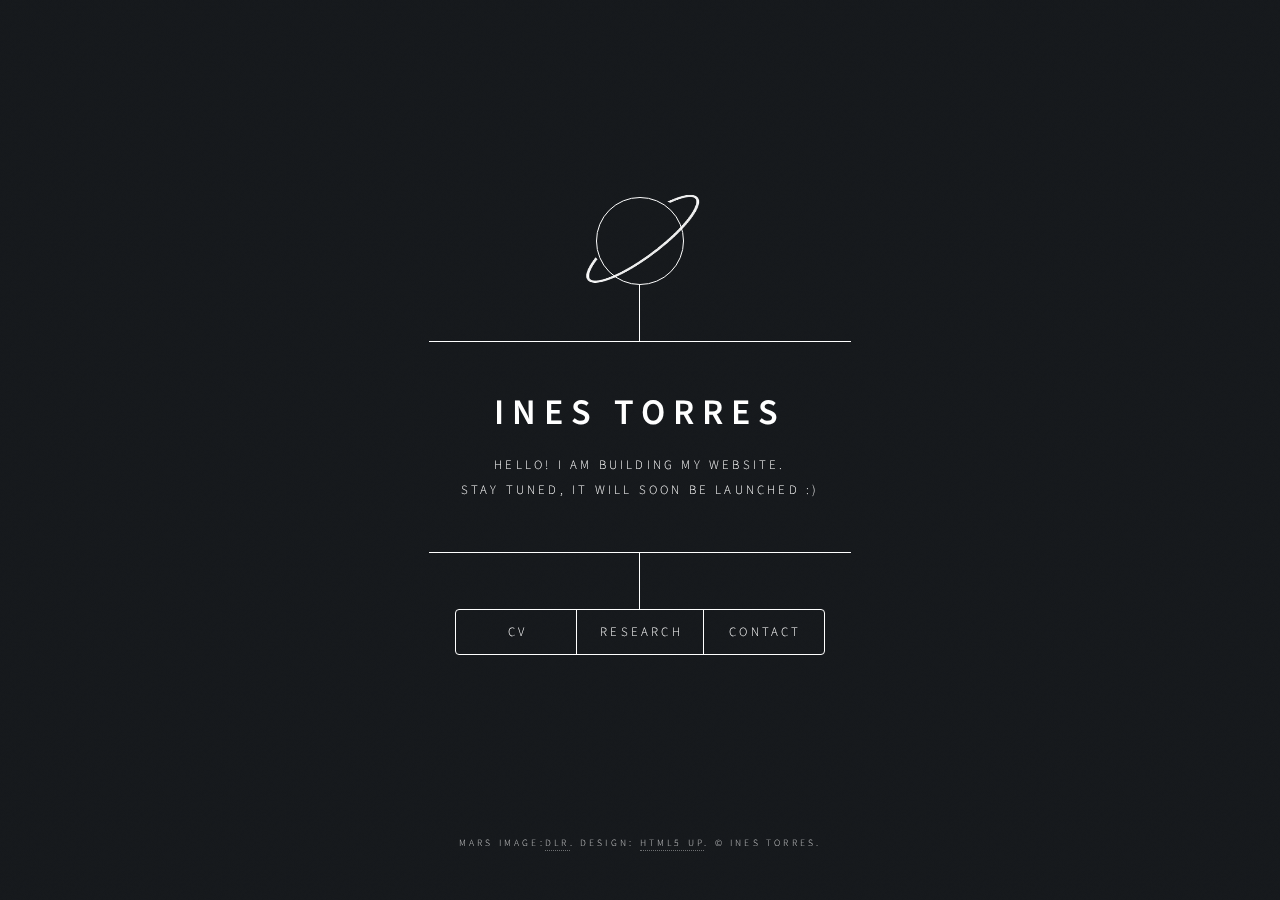
==== index.html @ 9d93a0d8 "hide elements" ====
<!DOCTYPE HTML>
<!--
	Ines' Website :)
	From the Dimension template by HTML5 UP (html5up.net)
-->
<html>
	<head>
		<title>Ines Torres</title>
		<meta charset="utf-8" />
		<meta name="viewport" content="width=device-width, initial-scale=1, user-scalable=no" />
		<link rel="stylesheet" href="assets/css/main.css" />
		<link rel="shortcut icon" href="images/favicon.ico" type="image/x-icon">
		<noscript><link rel="stylesheet" href="assets/css/noscript.css" /></noscript>
	</head>

	<body class="is-preload">

		<!-- Wrapper -->
			<div id="wrapper">

				<!-- Header -->
					<header id="header">
						<div class="logo">
							<img src="images/icons/ring.png" width="140%" height="110%" style="margin-left: -15px; margin-top: -7px;">
						</div>
						<div class="content">
							<div class="inner">
								<h1>Ines Torres</h1>
								<p> Hello! I am building my website.<br />
								Stay tuned, it will soon be launched :)</p>
							</div>
						</div>
						<nav>
							<ul>
								<li><a href="#cv">CV</a></li>
								<li><a href="research.html">Research</a></li>
								<li><a href="#contact">Contact</a></li>
								<!--
								<li><a href="#elements">Elements</a></li>
								-->
							</ul>
						</nav>
					</header>

				<!-- Main -->
					<div id="main">

						<!-- CV -->
							<article id="cv">

								<!-- CV header -->
								<section>
									<header>
										<h3 class="major">Curriculum Vitae</h3>
									</header>
									<body>
										<style> 
											.two-columns {display: flex; height: "100%"; flex-direction: row; justify-content: space-evenly;} 
											.column1 {width: "50%"; height:fit-content; float:"left";text-align: right;}
											.column2 {width: "50%";}
											@media (max-width: 470px) {.two-columns {display: block;} .column1, .column2 {width: 100%;}}
										
										</style>
										<div class="two-columns">
											<div class="column1">
												<ul class="icons" style="margin-bottom: 15px;">
													<li><a href="https://github.com/ines-torres" class="icon brands fa-github" style="margin-top:10px">
														<span class="label">Github</span></a></li>
													<li><a href="https://linkedin.com/in/in%C3%A8s-torres-a94b4b193" class="icon brands fa-linkedin" style="margin-top:10px">
														<span class="label">LinkedIn</span></a></li>
												</ul>
												<h6><i class="fa fa-envelope-open fa-lg"></i> ines.torres@esa.int <br><br>
													<i class="fa fa-map-pin fa-lg"></i>	Leiden, Netherlands <br><br>
												<div class="logo">
													I speak:
													<span class="icon" title="french"><img src="images/icons/france.png" alt="" height="18" style="margin-bottom: -6px;"></span>
													<span class="icon" title="spanish"><img src="images/icons/spain.png" alt="" height="18" style="margin-bottom: -6px;"></span>
													<span class="icon" title="english"><img src="images/icons/uk.png" alt="" height="18" style="margin-bottom: -6px;"></span>
													<span class="icon" title="italian"><img src="images/icons/italy.png" alt="" height="18" style="margin-bottom: -6px;"></span>
													<span class="icon" title="german"><img src="images/icons/germany.png" alt="" height="18" style="margin-bottom: -6px;"></span>
												</div><br>
												<div class="logo">
													I am learning:
													<span class="icon" title="japanese"><img src="images/icons/japan.png" alt="" height="18" style="margin-bottom: -6px;"></span>
													<span class="icon" title="russian"><img src="images/icons/russia.png" alt="" height="18" style="margin-bottom: -6px;"></span>
												</div>
											</div></h6>
											<div class="column2">
												<img src="images/cv.png"  height="170" style="display: center;" title="this is a picture in the replica of the ISS Colombus module, in ESTEC!">
												
											</div>
										</div>
									</body>
								</section><hr style="margin-top: 50px;">
								
								<!-- Work -->
								<section>
									<header>
										<h2> Work </h2><br>
									</header>
									
									<!--YGT-->
									<h4>
										<span class="icon" title="netherlands"><img src="images/icons/netherlands.png" alt="" height="18" style="margin-bottom: -6px;"></span>
										2 years: Sep 2021 - Sep 2023
									</h4>
										<title>Two Column Paragraph</title>		
									</head>
									<body>
										<style> 
											.logo-esa-NL {width: 10%; height: 100px; float: left; text-align: center; }
											#img1 {display: block; margin-top:15px}
											.content-YGT {margin-left:80px;}
											.esa-YGT {overflow: hidden;}
										</style>
										<div class="esa-YGT">
											<div class="logo-esa-NL">
												<p> <img id="img1" src="images/icons/esa-logo-white.png" alt="" height="18" style="display: block;"/>
												</p>
											</div>
											<div class="content-YGT">
												<p >Young Graduate Trainee.<br>
													<i>European Space Agency, Netherlands.</i>
													<ul style="font-size:small;"> 
														<li style="margin-top: -20px;">Preparation and simulation of <b>ExoMars science operations</b>: Europe's first Mars rover.</li>
														<li>Process <b>orbital data</b> from the Oxia Planum landing site.</li>
														<li>Assess future targets' <b>astrobiology potential</b> with micro-scale instrument teams.</li>
													</ul>
												</p>
											</div>
											</div>
									</body><br>
									
									<!--M2 Intern-->
									<h4>
										<span class="icon" title="spain"><img src="images/icons/spain.png" alt="" height="18" style="margin-bottom: -6px;"></span>
										6 months: March - Sep 2021</h4>
									<head>
										<title>Two Column Paragraph</title>		
									</head>
									<body>
										<style> 
											.logo-esa-SP {width: 10%; height: 100px; float: left; text-align: center; }
											#img2 {display: block; margin-top: 15px; }
											.content-intern {margin-left:80px;}
											.esa-intern {overflow: hidden;}
										</style>
										<div class="esa-intern">
											<div class="logo-esa-SP">
												<p> <img id="img2" src="images/icons/esa-logo-white.png" alt="" height="18" style="display: block;"/>
												</p>
											</div>
											<div class="content-intern">
												<p >Intern - Master Thesis. <br>
													<i>European Space Agency, Spain.</i>
													<ul style="font-size:small;"> 
														<li style="margin-top: -20px;"> <b>Moon mapping</b> (Apollo Basin) based on mineralogy, geology and geomorphology criteria.  </li>
														<li> Creation of an <a href="https://github.com/ines-torres/M3-data-processing"><b>open source repository</b> (python)</a> to process data from the Moon Mineralogy Mapper (M3) instrument.</li>
													</ul>
												</p>
											</div>
											</div>
									</body><br>

									<!--M1 Intern-->
									<h4>
										<span class="icon" title="france"><img src="images/icons/france.png" alt="" height="18" style="margin-bottom: -6px;"></span>
										3 months: June - Aug 2020
									</h4>
									<head>
										<title>Two Column Paragraph</title>		
									</head>
									<body>
										<style> 
											.logo-IPAG {width: 10%; height: 100px; float: left; text-align: center; }
											#img3 {display: block; margin-top: 10px; margin-left: -7px; }
											#img4 {display: block; margin-top: -10px; margin-left: -12px; }
											.content-IPAG {margin-left:80px;}
											.IPAG-intern {overflow: hidden;}
										</style>
										<div class="IPAG-intern">
											<div class="logo-IPAG">
												<p> <img id="img3" src="images/icons/ipag-white.png" alt="" height="50" style="display: block;"/>
													<img id="img4" src="images/icons/logo-cnrs.png" alt="" height="60" style="display: block;"/>
												</p>
											</div>
											<div class="content-IPAG">
												<p >Intern. <br>
													<i>Institut de Planétologie et d’Astrophysique de Grenoble, France.</i>
													<ul style="font-size:small;"> 
														<li style="margin-top: -20px;"> Study of <b>Gaia Mission stellar spectra</b>, 
															comparison with external data. </li>
														<li>First validations and <b>statistical analysis</b> of the third Gaia
															Data Release DR3 photometry and radial velocity. </li>
													</ul>
												</p>
											</div>
											</div>
									</body>

									
									
									
									
									

								</section>
							</article>

						<!-- Research -->
							
							<!--<article id="research">
								<h2 class="major">Research</h2>
								<span class="image main"><img src="images/pic02.jpg" alt="" /></span>
								<p>About Mars -> button 'MORE' that links to a new page</p>
								<p>About the Moon -> button 'MORE' that links to a new page</p>
							</article>-->

						<!-- About -->
							<article id="about">
								<h2 class="major">About</h2>
								<span class="image main"><img src="images/pic03.jpg" alt="" /></span>
								<p>Lorem ipsum dolor sit amet, consectetur et adipiscing elit. Praesent eleifend dignissim arcu, at eleifend sapien imperdiet ac. Aliquam erat volutpat. Praesent urna nisi, fringila lorem et vehicula lacinia quam. Integer sollicitudin mauris nec lorem luctus ultrices. Aliquam libero et malesuada fames ac ante ipsum primis in faucibus. Cras viverra ligula sit amet ex mollis mattis lorem ipsum dolor sit amet.</p>
							</article>

						<!-- Contact -->
							<article id="contact">
								<h2 class="major">Contact</h2>
								<form method="post" action="#">
									<div class="fields">
										<div class="field half">
											<label for="name">Name</label>
											<input type="text" name="name" id="name" />
										</div>
										<div class="field half">
											<label for="email">Email</label>
											<input type="text" name="email" id="email" />
										</div>
										<div class="field">
											<label for="message">Message</label>
											<textarea name="message" id="message" rows="4"></textarea>
										</div>
									</div>
									<ul class="actions">
										<li><input type="submit" value="Send Message" class="primary" /></li>
										<li><input type="reset" value="Reset" /></li>
									</ul>
								</form>
								<ul class="icons">
									<li><a href="#" class="icon brands fa-twitter"><span class="label">Twitter</span></a></li>
									<li><a href="#" class="icon brands fa-facebook-f"><span class="label">Facebook</span></a></li>
									<li><a href="#" class="icon brands fa-instagram"><span class="label">Instagram</span></a></li>
									<li><a href="#" class="icon brands fa-github"><span class="label">GitHub</span></a></li>
								</ul>
							</article>

						<!-- Elements -->
							<article id="elements">
								<h2 class="major">Elements</h2>

								<section>
									<h3 class="major">Text</h3>
									<p>This is <b>bold</b> and this is <strong>strong</strong>. This is <i>italic</i> and this is <em>emphasized</em>.
									This is <sup>superscript</sup> text and this is <sub>subscript</sub> text.
									This is <u>underlined</u> and this is code: <code>for (;;) { ... }</code>. Finally, <a href="#">this is a link</a>.</p>
									<hr />
									<h2>Heading Level 2</h2>
									<h3>Heading Level 3</h3>
									<h4>Heading Level 4</h4>
									<h5>Heading Level 5</h5>
									<h6>Heading Level 6</h6>
									<hr />
									<div class="content">
										<dl>
											<dt>Paragraphs</dt>
											<dd>
												<p>Lorem ipsum dolor sit amet, consectetur adipiscing elit. Nulla quis semper quam. Integer volutpat, justo ac dignissim iaculis, sapien lectus dapibus odio, non dictum arcu ipsum non enim. Vivamus pellentesque facilisis tellus ac tempus. Ut semper nisl ac nisi fringilla hendrerit. 
												</p>
											</dd>
											<dt>Felis amet dolore viverra</dt>
											<dd>
												<p>Lorem ipsum dolor vestibulum ante ipsum primis in faucibus vestibulum. Blandit adipiscing eu felis iaculis volutpat ac adipiscing accumsan eu faucibus. Integer ac pellentesque praesent fringilla quis tincidunt felis sagittis eget tempus euismod. Ante ipsum primis vestibulum.</p>
											</dd>
										</dl>
									</div>
									<hr />
									<h4>Blockquote</h4>
									<blockquote>Fringilla nisl. Donec accumsan interdum nisi, quis tincidunt felis sagittis eget tempus euismod. Vestibulum ante ipsum primis in faucibus vestibulum. Blandit adipiscing eu felis iaculis volutpat ac adipiscing accumsan faucibus. Vestibulum ante ipsum primis in faucibus lorem ipsum dolor sit amet nullam adipiscing eu felis.</blockquote>
									<h4>Preformatted</h4>
									<pre><code>i = 0;

while (!deck.isInOrder()) {
    print 'Iteration ' + i;
    deck.shuffle();
    i++;
}

print 'It took ' + i + ' iterations to sort the deck.';</code></pre>
								</section>

								<section>
									<h3 class="major">Lists</h3>

									<h4>Unordered</h4>
									<ul>
										<li>Dolor pulvinar etiam.</li>
										<li>Sagittis adipiscing.</li>
										<li>Felis enim feugiat.</li>
									</ul>

									<h4>Alternate</h4>
									<ul class="alt">
										<li>Dolor pulvinar etiam.</li>
										<li>Sagittis adipiscing.</li>
										<li>Felis enim feugiat.</li>
									</ul>

									<h4>Ordered</h4>
									<ol>
										<li>Dolor pulvinar etiam.</li>
										<li>Etiam vel felis viverra.</li>
										<li>Felis enim feugiat.</li>
										<li>Dolor pulvinar etiam.</li>
										<li>Etiam vel felis lorem.</li>
										<li>Felis enim et feugiat.</li>
									</ol>
									<h4>Icons</h4>
									<ul class="icons">
										<li><a href="#" class="icon brands fa-twitter"><span class="label">Twitter</span></a></li>
										<li><a href="#" class="icon brands fa-facebook-f"><span class="label">Facebook</span></a></li>
										<li><a href="#" class="icon brands fa-instagram"><span class="label">Instagram</span></a></li>
										<li><a href="#" class="icon brands fa-github"><span class="label">Github</span></a></li>
									</ul>

									<h4>Actions</h4>
									<ul class="actions">
										<li><a href="#" class="button primary">Default</a></li>
										<li><a href="#" class="button">Default</a></li>
									</ul>
									<ul class="actions stacked">
										<li><a href="#" class="button primary">Default</a></li>
										<li><a href="#" class="button">Default</a></li>
									</ul>
								</section>

								<section>
									<h3 class="major">Table</h3>
									<h4>Default</h4>
									<div class="table-wrapper">
										<table>
											<thead>
												<tr>
													<th>Name</th>
													<th>Description</th>
													<th>Price</th>
												</tr>
											</thead>
											<tbody>
												<tr>
													<td>Item One</td>
													<td>Ante turpis integer aliquet porttitor.</td>
													<td>29.99</td>
												</tr>
												<tr>
													<td>Item Two</td>
													<td>Vis ac commodo adipiscing arcu aliquet.</td>
													<td>19.99</td>
												</tr>
												<tr>
													<td>Item Three</td>
													<td> Morbi faucibus arcu accumsan lorem.</td>
													<td>29.99</td>
												</tr>
												<tr>
													<td>Item Four</td>
													<td>Vitae integer tempus condimentum.</td>
													<td>19.99</td>
												</tr>
												<tr>
													<td>Item Five</td>
													<td>Ante turpis integer aliquet porttitor.</td>
													<td>29.99</td>
												</tr>
											</tbody>
											<tfoot>
												<tr>
													<td colspan="2"></td>
													<td>100.00</td>
												</tr>
											</tfoot>
										</table>
									</div>

									<h4>Alternate</h4>
									<div class="table-wrapper">
										<table class="alt">
											<thead>
												<tr>
													<th>Name</th>
													<th>Description</th>
													<th>Price</th>
												</tr>
											</thead>
											<tbody>
												<tr>
													<td>Item One</td>
													<td>Ante turpis integer aliquet porttitor.</td>
													<td>29.99</td>
												</tr>
												<tr>
													<td>Item Two</td>
													<td>Vis ac commodo adipiscing arcu aliquet.</td>
													<td>19.99</td>
												</tr>
												<tr>
													<td>Item Three</td>
													<td> Morbi faucibus arcu accumsan lorem.</td>
													<td>29.99</td>
												</tr>
												<tr>
													<td>Item Four</td>
													<td>Vitae integer tempus condimentum.</td>
													<td>19.99</td>
												</tr>
												<tr>
													<td>Item Five</td>
													<td>Ante turpis integer aliquet porttitor.</td>
													<td>29.99</td>
												</tr>
											</tbody>
											<tfoot>
												<tr>
													<td colspan="2"></td>
													<td>100.00</td>
												</tr>
											</tfoot>
										</table>
									</div>
								</section>

								<section>
									<h3 class="major">Buttons</h3>
									<ul class="actions">
										<li><a href="#" class="button primary">Primary</a></li>
										<li><a href="#" class="button">Default</a></li>
									</ul>
									<ul class="actions">
										<li><a href="#" class="button">Default</a></li>
										<li><a href="#" class="button small">Small</a></li>
									</ul>
									<ul class="actions">
										<li><a href="#" class="button primary icon solid fa-download">Icon</a></li>
										<li><a href="#" class="button icon solid fa-download">Icon</a></li>
									</ul>
									<ul class="actions">
										<li><span class="button primary disabled">Disabled</span></li>
										<li><span class="button disabled">Disabled</span></li>
									</ul>
								</section>

								<section>
									<h3 class="major">Form</h3>
									<form method="post" action="#">
										<div class="fields">
											<div class="field half">
												<label for="demo-name">Name</label>
												<input type="text" name="demo-name" id="demo-name" value="" placeholder="Jane Doe" />
											</div>
											<div class="field half">
												<label for="demo-email">Email</label>
												<input type="email" name="demo-email" id="demo-email" value="" placeholder="jane@untitled.tld" />
											</div>
											<div class="field">
												<label for="demo-category">Category</label>
												<select name="demo-category" id="demo-category">
													<option value="">-</option>
													<option value="1">Manufacturing</option>
													<option value="1">Shipping</option>
													<option value="1">Administration</option>
													<option value="1">Human Resources</option>
												</select>
											</div>
											<div class="field half">
												<input type="radio" id="demo-priority-low" name="demo-priority" checked>
												<label for="demo-priority-low">Low</label>
											</div>
											<div class="field half">
												<input type="radio" id="demo-priority-high" name="demo-priority">
												<label for="demo-priority-high">High</label>
											</div>
											<div class="field half">
												<input type="checkbox" id="demo-copy" name="demo-copy">
												<label for="demo-copy">Email me a copy</label>
											</div>
											<div class="field half">
												<input type="checkbox" id="demo-human" name="demo-human" checked>
												<label for="demo-human">Not a robot</label>
											</div>
											<div class="field">
												<label for="demo-message">Message</label>
												<textarea name="demo-message" id="demo-message" placeholder="Enter your message" rows="6"></textarea>
											</div>
										</div>
										<ul class="actions">
											<li><input type="submit" value="Send Message" class="primary" /></li>
											<li><input type="reset" value="Reset" /></li>
										</ul>
									</form>
								</section>

							</article>

					</div>

				<!-- Footer -->
					<footer id="footer">
						<p class="copyright"> 
							Mars Image:<a href="https://www.dlr.de/content/en/images/2019/3/mars-global-overview.html">DLR</a>.
							Design: <a href="https://html5up.net">HTML5 UP</a>.
							&copy; Ines Torres. 
						</p>
					</footer>

			</div>

		<!-- BG -->
			<div id="bg"></div>

		<!-- Scripts -->
			<script src="assets/js/jquery.min.js"></script>
			<script src="assets/js/browser.min.js"></script>
			<script src="assets/js/breakpoints.min.js"></script>
			<script src="assets/js/util.js"></script>
			<script src="assets/js/main.js"></script>

	</body>
</html>
---- assets/css/main.css ----
@import url(fontawesome-all.min.css);
@import url("https://fonts.googleapis.com/css?family=Source+Sans+Pro:300italic,600italic,300,600");

/*
	Dimension by HTML5 UP
	html5up.net | @ajlkn
	Free for personal and commercial use under the CCA 3.0 license (html5up.net/license)
*/

html, body, div, span, applet, object,
iframe, h1, h2, h3, h4, h5, h6, p, blockquote,
pre, a, abbr, acronym, address, big, cite,
code, del, dfn, em, img, ins, kbd, q, s, samp,
small, strike, strong, sub, sup, tt, var, b,
u, i, center, dl, dt, dd, ol, ul, li, fieldset,
form, label, legend, table, caption, tbody,
tfoot, thead, tr, th, td, article, aside,
canvas, details, embed, figure, figcaption,
footer, header, hgroup, menu, nav, output, ruby,
section, summary, time, mark, audio, video {
	margin: 0;
	padding: 0;
	border: 0;
	font-size: 100%;
	font: inherit;
	vertical-align: baseline;}

article, aside, details, figcaption, figure,
footer, header, hgroup, menu, nav, section {
	display: block;}

body {
	line-height: 1;
}

ol, ul {
	list-style: none;
}

blockquote, q {
	quotes: none;
}

	blockquote:before, blockquote:after, q:before, q:after {
		content: '';
		content: none;
	}

table {
	border-collapse: collapse;
	border-spacing: 0;
}

body {
	-webkit-text-size-adjust: none;
}

mark {
	background-color: transparent;
	color: inherit;
}

input::-moz-focus-inner {
	border: 0;
	padding: 0;
}

input, select, textarea {
	-moz-appearance: none;
	-webkit-appearance: none;
	-ms-appearance: none;
	appearance: none;
}

/* Basic */

	@-ms-viewport {
		width: device-width;
	}

	@media screen and (max-width: 480px) {

		html, body {
			min-width: 320px;
		}

	}

	html {
		box-sizing: border-box;
	}

	*, *:before, *:after {
		box-sizing: inherit;
	}

	body {
		background: #1b1f22;
	}

		body.is-preload *, body.is-preload *:before, body.is-preload *:after {
			-moz-animation: none !important;
			-webkit-animation: none !important;
			-ms-animation: none !important;
			animation: none !important;
			-moz-transition: none !important;
			-webkit-transition: none !important;
			-ms-transition: none !important;
			transition: none !important;
		}

/* Type */

	html {
		font-size: 16pt;
	}

		@media screen and (max-width: 1680px) {

			html {
				font-size: 12pt;
			}

		}

		@media screen and (max-width: 736px) {

			html {
				font-size: 11pt;
			}

		}

		@media screen and (max-width: 360px) {

			html {
				font-size: 10pt;
			}

		}

	body, input, select, textarea {
		color: #ffffff;
		font-family: "Source Sans Pro", sans-serif;
		font-weight: 300;
		font-size: 1rem;
		line-height: 1.65;
	}

	a {
		-moz-transition: color 0.2s ease-in-out, background-color 0.2s ease-in-out, border-bottom-color 0.2s ease-in-out;
		-webkit-transition: color 0.2s ease-in-out, background-color 0.2s ease-in-out, border-bottom-color 0.2s ease-in-out;
		-ms-transition: color 0.2s ease-in-out, background-color 0.2s ease-in-out, border-bottom-color 0.2s ease-in-out;
		transition: color 0.2s ease-in-out, background-color 0.2s ease-in-out, border-bottom-color 0.2s ease-in-out;
		border-bottom: dotted 1px rgba(255, 255, 255, 0.5);
		text-decoration: none;
		color: inherit;
	}

		a:hover {
			border-bottom-color: transparent;
		}

	strong, b {
		color: #ffffff;
		font-weight: 600;
	}

	em, i {
		font-style: italic;
	}

	p {
		margin: 0 0 2rem 0;
	}

	h1, h2, h3, h4, h5, h6 {
		color: #ffffff;
		font-weight: 600;
		line-height: 1.5;
		margin: 0 0 1rem 0;
		text-transform: uppercase;
		letter-spacing: 0.2rem;
	}

		h1 a, h2 a, h3 a, h4 a, h5 a, h6 a {
			color: inherit;
			text-decoration: none;
		}

		h1.major, h2.major, h3.major, h4.major, h5.major, h6.major {
			border-bottom: solid 1px #ffffff;
			width: -moz-max-content;
			width: -webkit-max-content;
			width: -ms-max-content;
			width: max-content;
			padding-bottom: 0.5rem;
			margin: 0 0 2rem 0;
		}

	h1 {
		font-size: 2.25rem;
		line-height: 1.3;
		letter-spacing: 0.5rem;
	}

	h2 {
		font-size: 1.5rem;
		line-height: 1.4;
		letter-spacing: 0.5rem;
	}

	h3 {
		font-size: 1rem;
	}

	h4 {
		font-size: 0.8rem;
	}

	h5 {
		font-size: 0.7rem;
	}

	h6 {
		font-size: 0.6rem;
	}

	@media screen and (max-width: 736px) {

		h1 {
			font-size: 1.75rem;
			line-height: 1.4;
		}

		h2 {
			font-size: 1.25em;
			line-height: 1.5;
		}

	}

	sub {
		font-size: 0.8rem;
		position: relative;
		top: 0.5rem;
	}

	sup {
		font-size: 0.8rem;
		position: relative;
		top: -0.5rem;
	}

	blockquote {
		border-left: solid 4px #ffffff;
		font-style: italic;
		margin: 0 0 2rem 0;
		padding: 0.5rem 0 0.5rem 2rem;
	}

	code {
		background: rgba(255, 255, 255, 0.075);
		border-radius: 4px;
		font-family: "Courier New", monospace;
		font-size: 0.9rem;
		margin: 0 0.25rem;
		padding: 0.25rem 0.65rem;
	}

	pre {
		-webkit-overflow-scrolling: touch;
		font-family: "Courier New", monospace;
		font-size: 0.9rem;
		margin: 0 0 2rem 0;
	}

		pre code {
			display: block;
			line-height: 1.75;
			padding: 1rem 1.5rem;
			overflow-x: auto;
		}

	hr {
		border: 0;
		border-bottom: solid 1px #ffffff;
		margin: 2.75rem 0;
	}

	.align-left {
		text-align: left;
	}

	.align-center {
		text-align: center;
	}

	.align-right {
		text-align: right;
	}

/* Form */

	form {
		margin: 0 0 2rem 0;
	}

		form > :last-child {
			margin-bottom: 0;
		}

		form > .fields {
			display: -moz-flex;
			display: -webkit-flex;
			display: -ms-flex;
			display: flex;
			-moz-flex-wrap: wrap;
			-webkit-flex-wrap: wrap;
			-ms-flex-wrap: wrap;
			flex-wrap: wrap;
			width: calc(100% + 3rem);
			margin: -1.5rem 0 2rem -1.5rem;
		}

			form > .fields > .field {
				-moz-flex-grow: 0;
				-webkit-flex-grow: 0;
				-ms-flex-grow: 0;
				flex-grow: 0;
				-moz-flex-shrink: 0;
				-webkit-flex-shrink: 0;
				-ms-flex-shrink: 0;
				flex-shrink: 0;
				padding: 1.5rem 0 0 1.5rem;
				width: calc(100% - 1.5rem);
			}

				form > .fields > .field.half {
					width: calc(50% - 0.75rem);
				}

				form > .fields > .field.third {
					width: calc(100%/3 - 0.5rem);
				}

				form > .fields > .field.quarter {
					width: calc(25% - 0.375rem);
				}

		@media screen and (max-width: 480px) {

			form > .fields {
				width: calc(100% + 3rem);
				margin: -1.5rem 0 2rem -1.5rem;
			}

				form > .fields > .field {
					padding: 1.5rem 0 0 1.5rem;
					width: calc(100% - 1.5rem);
				}

					form > .fields > .field.half {
						width: calc(100% - 1.5rem);
					}

					form > .fields > .field.third {
						width: calc(100% - 1.5rem);
					}

					form > .fields > .field.quarter {
						width: calc(100% - 1.5rem);
					}

		}

	label {
		color: #ffffff;
		display: block;
		font-size: 0.8rem;
		font-weight: 300;
		letter-spacing: 0.2rem;
		line-height: 1.5;
		margin: 0 0 1rem 0;
		text-transform: uppercase;
	}

	input[type="text"],
	input[type="password"],
	input[type="email"],
	input[type="tel"],
	select,
	textarea {
		-moz-appearance: none;
		-webkit-appearance: none;
		-ms-appearance: none;
		appearance: none;
		-moz-transition: border-color 0.2s ease-in-out, box-shadow 0.2s ease-in-out, background-color 0.2s ease-in-out;
		-webkit-transition: border-color 0.2s ease-in-out, box-shadow 0.2s ease-in-out, background-color 0.2s ease-in-out;
		-ms-transition: border-color 0.2s ease-in-out, box-shadow 0.2s ease-in-out, background-color 0.2s ease-in-out;
		transition: border-color 0.2s ease-in-out, box-shadow 0.2s ease-in-out, background-color 0.2s ease-in-out;
		background-color: transparent;
		border-radius: 4px;
		border: solid 1px #ffffff;
		color: inherit;
		display: block;
		outline: 0;
		padding: 0 1rem;
		text-decoration: none;
		width: 100%;
	}

		input[type="text"]:invalid,
		input[type="password"]:invalid,
		input[type="email"]:invalid,
		input[type="tel"]:invalid,
		select:invalid,
		textarea:invalid {
			box-shadow: none;
		}

		input[type="text"]:focus,
		input[type="password"]:focus,
		input[type="email"]:focus,
		input[type="tel"]:focus,
		select:focus,
		textarea:focus {
			background: rgba(255, 255, 255, 0.075);
			border-color: #ffffff;
			box-shadow: 0 0 0 1px #ffffff;
		}

	select {
		background-image: url("data:image/svg+xml;charset=utf8,%3Csvg xmlns='http://www.w3.org/2000/svg' width='40' height='40' preserveAspectRatio='none' viewBox='0 0 40 40'%3E%3Cpath d='M9.4,12.3l10.4,10.4l10.4-10.4c0.2-0.2,0.5-0.4,0.9-0.4c0.3,0,0.6,0.1,0.9,0.4l3.3,3.3c0.2,0.2,0.4,0.5,0.4,0.9 c0,0.4-0.1,0.6-0.4,0.9L20.7,31.9c-0.2,0.2-0.5,0.4-0.9,0.4c-0.3,0-0.6-0.1-0.9-0.4L4.3,17.3c-0.2-0.2-0.4-0.5-0.4-0.9 c0-0.4,0.1-0.6,0.4-0.9l3.3-3.3c0.2-0.2,0.5-0.4,0.9-0.4S9.1,12.1,9.4,12.3z' fill='%23ffffff' /%3E%3C/svg%3E");
		background-size: 1.25rem;
		background-repeat: no-repeat;
		background-position: calc(100% - 1rem) center;
		height: 2.75rem;
		padding-right: 2.75rem;
		text-overflow: ellipsis;
	}

		select option {
			color: #ffffff;
			background: #1b1f22;
		}

		select:focus::-ms-value {
			background-color: transparent;
		}

		select::-ms-expand {
			display: none;
		}

	input[type="text"],
	input[type="password"],
	input[type="email"],
	select {
		height: 2.75rem;
	}

	textarea {
		padding: 0.75rem 1rem;
	}

	input[type="checkbox"],
	input[type="radio"] {
		-moz-appearance: none;
		-webkit-appearance: none;
		-ms-appearance: none;
		appearance: none;
		display: block;
		float: left;
		margin-right: -2rem;
		opacity: 0;
		width: 1rem;
		z-index: -1;
	}

		input[type="checkbox"] + label,
		input[type="radio"] + label {
			text-decoration: none;
			-moz-user-select: none;
			-webkit-user-select: none;
			-ms-user-select: none;
			user-select: none;
			color: #ffffff;
			cursor: pointer;
			display: inline-block;
			font-size: 0.8rem;
			font-weight: 300;
			margin: 0 0 0.5rem 0;
			padding-left: 2.65rem;
			padding-right: 0.75rem;
			position: relative;
		}

			input[type="checkbox"] + label:before,
			input[type="radio"] + label:before {
				-moz-osx-font-smoothing: grayscale;
				-webkit-font-smoothing: antialiased;
				display: inline-block;
				font-style: normal;
				font-variant: normal;
				text-rendering: auto;
				line-height: 1;
				text-transform: none !important;
				font-family: 'Font Awesome 5 Free';
				font-weight: 900;
			}

			input[type="checkbox"] + label:before,
			input[type="radio"] + label:before {
				-moz-transition: border-color 0.2s ease-in-out, box-shadow 0.2s ease-in-out, background-color 0.2s ease-in-out;
				-webkit-transition: border-color 0.2s ease-in-out, box-shadow 0.2s ease-in-out, background-color 0.2s ease-in-out;
				-ms-transition: border-color 0.2s ease-in-out, box-shadow 0.2s ease-in-out, background-color 0.2s ease-in-out;
				transition: border-color 0.2s ease-in-out, box-shadow 0.2s ease-in-out, background-color 0.2s ease-in-out;
				border-radius: 4px;
				border: solid 1px #ffffff;
				content: '';
				display: inline-block;
				height: 1.65rem;
				left: 0;
				line-height: 1.65rem;
				position: absolute;
				text-align: center;
				top: -0.15rem;
				width: 1.65rem;
			}

		input[type="checkbox"]:checked + label:before,
		input[type="radio"]:checked + label:before {
			background: #ffffff !important;
			border-color: #ffffff !important;
			color: #1b1f22;
			content: '\f00c';
		}

		input[type="checkbox"]:focus + label:before,
		input[type="radio"]:focus + label:before {
			background: rgba(255, 255, 255, 0.075);
			border-color: #ffffff;
			box-shadow: 0 0 0 1px #ffffff;
		}

	input[type="checkbox"] + label:before {
		border-radius: 4px;
	}

	input[type="radio"] + label:before {
		border-radius: 100%;
	}

	::-webkit-input-placeholder {
		color: rgba(255, 255, 255, 0.5) !important;
		opacity: 1.0;
	}

	:-moz-placeholder {
		color: rgba(255, 255, 255, 0.5) !important;
		opacity: 1.0;
	}

	::-moz-placeholder {
		color: rgba(255, 255, 255, 0.5) !important;
		opacity: 1.0;
	}

	:-ms-input-placeholder {
		color: rgba(255, 255, 255, 0.5) !important;
		opacity: 1.0;
	}

	.formerize-placeholder {
		color: rgba(255, 255, 255, 0.5) !important;
		opacity: 1.0;
	}

/* Box */

	.box {
		border-radius: 4px;
		border: solid 1px #ffffff;
		margin-bottom: 2rem;
		padding: 1.5em;
	}

		.box > :last-child,
		.box > :last-child > :last-child,
		.box > :last-child > :last-child > :last-child {
			margin-bottom: 0;
		}

		.box.alt {
			border: 0;
			border-radius: 0;
			padding: 0;
		}

/* Icon */

	.icon {
		text-decoration: none;
		border-bottom: none;
		position: relative;
	}

		.icon:before {
			-moz-osx-font-smoothing: grayscale;
			-webkit-font-smoothing: antialiased;
			display: inline-block;
			font-style: normal;
			font-variant: normal;
			text-rendering: auto;
			line-height: 1;
			text-transform: none !important;
			font-family: 'Font Awesome 5 Free';
			font-weight: 400;
		}

		.icon > .label {
			display: none;
		}

		.icon:before {
			line-height: inherit;
		}

		.icon.solid:before {
			font-weight: 900;
		}

		.icon.brands:before {
			font-family: 'Font Awesome 5 Brands';
		}

/* Image */

	.image {
		border-radius: 4px;
		border: 0;
		display: inline-block;
		position: relative;
	}

		.image:before {
			pointer-events: none;
			background-image: url("../../images/overlay.png");
			background-color: rgba(19, 21, 25, 0.5);
			border-radius: 4px;
			content: '';
			display: block;
			height: 100%;
			left: 0;
			opacity: 0.5;
			position: absolute;
			top: 0;
			width: 100%;
		}

		.image img {
			border-radius: 4px;
			display: block;
		}

		.image.left, .image.right {
			max-width: 40%;
		}

			.image.left img, .image.right img {
				width: 100%;
			}

		.image.left {
			float: left;
			padding: 0 1.5em 1em 0;
			top: 0.25em;
		}

		.image.right {
			float: right;
			padding: 0 0 1em 1.5em;
			top: 0.25em;
		}

		.image.fit {
			display: block;
			margin: 0 0 2rem 0;
			width: 100%;
		}

			.image.fit img {
				width: 100%;
			}

		.image.main {
			display: block;
			margin: 2.5rem 0;
			width: 100%;
		}

			.image.main img {
				width: 100%;
			}

		@media screen and (max-width: 736px) {

			.image.main {
				margin: 2rem 0;
			}

		}

		@media screen and (max-width: 480px) {

			.image.main {
				margin: 1.5rem 0;
			}

		}

/* List */

	ol {
		list-style: decimal;
		margin: 0 0 2rem 0;
		padding-left: 1.25em;
	}

		ol li {
			padding-left: 0.25em;
		}

	ul {
		list-style: disc;
		margin: 0 0 2rem 0;
		padding-left: 1em;
	}

		ul li {
			padding-left: 0.5em;
		}

		ul.alt {
			list-style: none;
			padding-left: 0;
		}

			ul.alt li {
				border-top: solid 1px #ffffff;
				padding: 0.5em 0;
			}

				ul.alt li:first-child {
					border-top: 0;
					padding-top: 0;
				}

	dl {
		margin: 0 0 2rem 0;
	}

		dl dt {
			display: block;
			font-weight: 600;
			margin: 0 0 1rem 0;
		}

		dl dd {
			margin-left: 2rem;
		}

/* Actions */

	ul.actions {
		display: -moz-flex;
		display: -webkit-flex;
		display: -ms-flex;
		display: flex;
		cursor: default;
		list-style: none;
		margin-left: -1rem;
		padding-left: 0;
	}

		ul.actions li {
			padding: 0 0 0 1rem;
			vertical-align: middle;
		}

		ul.actions.special {
			-moz-justify-content: center;
			-webkit-justify-content: center;
			-ms-justify-content: center;
			justify-content: center;
			width: 100%;
			margin-left: 0;
		}

			ul.actions.special li:first-child {
				padding-left: 0;
			}

		ul.actions.stacked {
			-moz-flex-direction: column;
			-webkit-flex-direction: column;
			-ms-flex-direction: column;
			flex-direction: column;
			margin-left: 0;
		}

			ul.actions.stacked li {
				padding: 1.3rem 0 0 0;
			}

				ul.actions.stacked li:first-child {
					padding-top: 0;
				}

		ul.actions.fit {
			width: calc(100% + 1rem);
		}

			ul.actions.fit li {
				-moz-flex-grow: 1;
				-webkit-flex-grow: 1;
				-ms-flex-grow: 1;
				flex-grow: 1;
				-moz-flex-shrink: 1;
				-webkit-flex-shrink: 1;
				-ms-flex-shrink: 1;
				flex-shrink: 1;
				width: 100%;
			}

				ul.actions.fit li > * {
					width: 100%;
				}

			ul.actions.fit.stacked {
				width: 100%;
			}

		@media screen and (max-width: 480px) {

			ul.actions:not(.fixed) {
				-moz-flex-direction: column;
				-webkit-flex-direction: column;
				-ms-flex-direction: column;
				flex-direction: column;
				margin-left: 0;
				width: 100% !important;
			}

				ul.actions:not(.fixed) li {
					-moz-flex-grow: 1;
					-webkit-flex-grow: 1;
					-ms-flex-grow: 1;
					flex-grow: 1;
					-moz-flex-shrink: 1;
					-webkit-flex-shrink: 1;
					-ms-flex-shrink: 1;
					flex-shrink: 1;
					padding: 1rem 0 0 0;
					text-align: center;
					width: 100%;
				}

					ul.actions:not(.fixed) li > * {
						width: 100%;
					}

					ul.actions:not(.fixed) li:first-child {
						padding-top: 0;
					}

					ul.actions:not(.fixed) li input[type="submit"],
					ul.actions:not(.fixed) li input[type="reset"],
					ul.actions:not(.fixed) li input[type="button"],
					ul.actions:not(.fixed) li button,
					ul.actions:not(.fixed) li .button {
						width: 100%;
					}

						ul.actions:not(.fixed) li input[type="submit"].icon:before,
						ul.actions:not(.fixed) li input[type="reset"].icon:before,
						ul.actions:not(.fixed) li input[type="button"].icon:before,
						ul.actions:not(.fixed) li button.icon:before,
						ul.actions:not(.fixed) li .button.icon:before {
							margin-left: -0.5em;
						}

		}

/* Icons */

	ul.icons {
		cursor: default;
		list-style: none;
		padding-left: 0;
	}

		ul.icons li {
			display: inline-block;
			padding: 0 0.75em 0 0;
		}

			ul.icons li:last-child {
				padding-right: 0;
			}

			ul.icons li a {
				border-radius: 100%;
				box-shadow: inset 0 0 0 1px #ffffff;
				display: inline-block;
				height: 2.25rem;
				line-height: 2.25rem;
				text-align: center;
				width: 2.25rem;
			}

				ul.icons li a:hover {
					background-color: rgba(255, 255, 255, 0.075);
				}

				ul.icons li a:active {
					background-color: rgba(255, 255, 255, 0.175);
				}

/* Table */

	.table-wrapper {
		-webkit-overflow-scrolling: touch;
		overflow-x: auto;
	}

	table {
		margin: 0 0 2rem 0;
		width: 100%;
	}

		table tbody tr {
			border: solid 1px #ffffff;
			border-left: 0;
			border-right: 0;
		}

			table tbody tr:nth-child(2n + 1) {
				background-color: rgba(255, 255, 255, 0.075);
			}

		table td {
			padding: 0.75em 0.75em;
		}

		table th {
			color: #ffffff;
			font-size: 0.9em;
			font-weight: 600;
			padding: 0 0.75em 0.75em 0.75em;
			text-align: left;
		}

		table thead {
			border-bottom: solid 2px #ffffff;
		}

		table tfoot {
			border-top: solid 2px #ffffff;
		}

		table.alt {
			border-collapse: separate;
		}

			table.alt tbody tr td {
				border: solid 1px #ffffff;
				border-left-width: 0;
				border-top-width: 0;
			}

				table.alt tbody tr td:first-child {
					border-left-width: 1px;
				}

			table.alt tbody tr:first-child td {
				border-top-width: 1px;
			}

			table.alt thead {
				border-bottom: 0;
			}

			table.alt tfoot {
				border-top: 0;
			}

/* Button */

	input[type="submit"],
	input[type="reset"],
	input[type="button"],
	button,
	.button {
		-moz-appearance: none;
		-webkit-appearance: none;
		-ms-appearance: none;
		appearance: none;
		-moz-transition: background-color 0.2s ease-in-out, color 0.2s ease-in-out;
		-webkit-transition: background-color 0.2s ease-in-out, color 0.2s ease-in-out;
		-ms-transition: background-color 0.2s ease-in-out, color 0.2s ease-in-out;
		transition: background-color 0.2s ease-in-out, color 0.2s ease-in-out;
		background-color: transparent;
		border-radius: 4px;
		border: 0;
		box-shadow: inset 0 0 0 1px #ffffff;
		color: #ffffff !important;
		cursor: pointer;
		display: inline-block;
		font-size: 0.8rem;
		font-weight: 300;
		height: 2.75rem;
		letter-spacing: 0.2rem;
		line-height: 2.75rem;
		outline: 0;
		padding: 0 1.25rem 0 1.35rem;
		text-align: center;
		text-decoration: none;
		text-transform: uppercase;
		white-space: nowrap;
	}

		input[type="submit"]:hover,
		input[type="reset"]:hover,
		input[type="button"]:hover,
		button:hover,
		.button:hover {
			background-color: rgba(255, 255, 255, 0.075);
		}

		input[type="submit"]:active,
		input[type="reset"]:active,
		input[type="button"]:active,
		button:active,
		.button:active {
			background-color: rgba(255, 255, 255, 0.175);
		}

		input[type="submit"].icon:before,
		input[type="reset"].icon:before,
		input[type="button"].icon:before,
		button.icon:before,
		.button.icon:before {
			margin-right: 0.5em;
		}

		input[type="submit"].fit,
		input[type="reset"].fit,
		input[type="button"].fit,
		button.fit,
		.button.fit {
			width: 100%;
		}

		input[type="submit"].small,
		input[type="reset"].small,
		input[type="button"].small,
		button.small,
		.button.small {
			font-size: 0.6rem;
			height: 2.0625rem;
			line-height: 2.0625rem;
		}

		input[type="submit"].primary,
		input[type="reset"].primary,
		input[type="button"].primary,
		button.primary,
		.button.primary {
			background-color: #ffffff;
			color: #1b1f22 !important;
			font-weight: 600;
		}

		input[type="submit"].disabled, input[type="submit"]:disabled,
		input[type="reset"].disabled,
		input[type="reset"]:disabled,
		input[type="button"].disabled,
		input[type="button"]:disabled,
		button.disabled,
		button:disabled,
		.button.disabled,
		.button:disabled {
			pointer-events: none;
			cursor: default;
			opacity: 0.25;
		}

	input[type="submit"],
	input[type="reset"],
	input[type="button"],
	button {
		line-height: calc(2.75rem - 2px);
	}

/* BG */

	#bg {
		-moz-transform: scale(1.0);
		-webkit-transform: scale(1.0);
		-ms-transform: scale(1.0);
		transform: scale(1.0);
		-webkit-backface-visibility: hidden;
		position: fixed;
		top: 0;
		left: 0;
		width: 100%;
		height: 100vh;
		z-index: 1;
	}

		#bg:before, #bg:after {
			content: '';
			display: block;
			position: absolute;
			top: 0;
			left: 0;
			width: 100%;
			height: 100%;
		}

		#bg:before {
			-moz-transition: background-color 0.2s ease-in-out;
			-webkit-transition: background-color 0.2s ease-in-out;
			-ms-transition: background-color 0.2s ease-in-out;
			transition: background-color 2s ease-in-out;
			-moz-transition-delay: 0.75s;
			-webkit-transition-delay: 0.75s;
			-ms-transition-delay: 0.75s;
			transition-delay: 0.2s;
			background-image: linear-gradient(to top, rgba(19, 21, 25, 0.5), rgba(19, 21, 25, 0.5)), url("../../images/overlay.png");
			background-size: auto,
 256px 256px;
			background-position: center,
 center;
			background-repeat: no-repeat,
 repeat;
			z-index: 2;
		}

		#bg:after {
			-moz-transform: scale(1.125);
			-webkit-transform: scale(1.125);
			-ms-transform: scale(1.125);
			transform: scale(1.125);
			-moz-transition: -moz-transform 0.325s ease-in-out, -moz-filter 0.325s ease-in-out;
			-webkit-transition: -webkit-transform 0.325s ease-in-out, -webkit-filter 0.325s ease-in-out;
			-ms-transition: -ms-transform 0.325s ease-in-out, -ms-filter 0.325s ease-in-out;
			transition: transform 0.325s ease-in-out, filter 0.325s ease-in-out;
			background-image: url("../../images/bg.jpg");
			background-position: center;
			background-size: cover;
			background-repeat: no-repeat;
			z-index: 1;
		}

		body.is-article-visible #bg:after {
			-moz-transform: scale(1.0825);
			-webkit-transform: scale(1.0825);
			-ms-transform: scale(1.0825);
			transform: scale(1.0825);
			-moz-filter: blur(0.2rem);
			-webkit-filter: blur(0.2rem);
			-ms-filter: blur(0.2rem);
			filter: blur(0.2rem);
		}

		body.is-preload #bg:before {
			background-color: #000000;
		}

/* Wrapper */

	#wrapper {
		display: -moz-flex;
		display: -webkit-flex;
		display: -ms-flex;
		display: flex;
		-moz-flex-direction: column;
		-webkit-flex-direction: column;
		-ms-flex-direction: column;
		flex-direction: column;
		-moz-align-items: center;
		-webkit-align-items: center;
		-ms-align-items: center;
		align-items: center;
		-moz-justify-content: space-between;
		-webkit-justify-content: space-between;
		-ms-justify-content: space-between;
		justify-content: space-between;
		position: relative;
		min-height: 100vh;
		width: 100%;
		padding: 4rem 2rem;
		z-index: 3;
	}

		#wrapper:before {
			content: '';
			display: block;
		}

		@media screen and (max-width: 1680px) {

			#wrapper {
				padding: 3rem 2rem;
			}

		}

		@media screen and (max-width: 736px) {

			#wrapper {
				padding: 2rem 1rem;
			}

		}

		@media screen and (max-width: 480px) {

			#wrapper {
				padding: 1rem;
			}

		}

/* Header */

	#header {
		display: -moz-flex;
		display: -webkit-flex;
		display: -ms-flex;
		display: flex;
		-moz-flex-direction: column;
		-webkit-flex-direction: column;
		-ms-flex-direction: column;
		flex-direction: column;
		-moz-align-items: center;
		-webkit-align-items: center;
		-ms-align-items: center;
		align-items: center;
		-moz-transition: -moz-transform 0.325s ease-in-out, -moz-filter 0.325s ease-in-out, opacity 0.325s ease-in-out;
		-webkit-transition: -webkit-transform 0.325s ease-in-out, -webkit-filter 0.325s ease-in-out, opacity 0.325s ease-in-out;
		-ms-transition: -ms-transform 0.325s ease-in-out, -ms-filter 0.325s ease-in-out, opacity 0.325s ease-in-out;
		transition: transform 0.325s ease-in-out, filter 0.325s ease-in-out, opacity 0.325s ease-in-out;
		max-width: 100%;
		text-align: center;
	}

		#header > * {
			-moz-transition: opacity 0.325s ease-in-out;
			-webkit-transition: opacity 0.325s ease-in-out;
			-ms-transition: opacity 0.325s ease-in-out;
			transition: opacity 0.325s ease-in-out;
			position: relative;
			margin-top: 3.5rem;
		}

			#header > *:before {
				content: '';
				display: block;
				position: absolute;
				top: calc(-3.5rem - 1px);
				left: calc(50% - 1px);
				width: 1px;
				height: calc(3.5rem + 1px);
				background: #ffffff;
			}

		#header > :first-child {
			margin-top: 0;
		}

			#header > :first-child:before {
				display: none;
			}

		#header .logo {
			width: 5.5rem;
			height: 5.5rem;
			line-height: 5.5rem;
			border: solid 1px #ffffff;
			border-radius: 100%;
		}

			#header .logo .icon:before {
				font-size: 2rem;
			}

		#header .content {
			border-style: solid;
			border-color: #ffffff;
			border-top-width: 1px;
			border-bottom-width: 1px;
			max-width: 100%;
		}

			#header .content .inner {
				-moz-transition: max-height 0.75s ease, padding 0.75s ease, opacity 0.325s ease-in-out;
				-webkit-transition: max-height 0.75s ease, padding 0.75s ease, opacity 0.325s ease-in-out;
				-ms-transition: max-height 0.75s ease, padding 0.75s ease, opacity 0.325s ease-in-out;
				transition: max-height 0.75s ease, padding 0.75s ease, opacity 0.325s ease-in-out;
				-moz-transition-delay: 0.25s;
				-webkit-transition-delay: 0.25s;
				-ms-transition-delay: 0.25s;
				transition-delay: 0.25s;
				padding: 3rem 2rem;
				max-height: 40rem;
				overflow: hidden;
			}

				#header .content .inner > :last-child {
					margin-bottom: 0;
				}

			#header .content p {
				text-transform: uppercase;
				letter-spacing: 0.2rem;
				font-size: 0.8rem;
				line-height: 2;
			}

		#header nav ul {
			display: -moz-flex;
			display: -webkit-flex;
			display: -ms-flex;
			display: flex;
			margin-bottom: 0;
			list-style: none;
			padding-left: 0;
			border: solid 1px #ffffff;
			border-radius: 4px;
		}

			#header nav ul li {
				padding-left: 0;
				border-left: solid 1px #ffffff;
			}

				#header nav ul li:first-child {
					border-left: 0;
				}

				#header nav ul li a {
					display: block;
					min-width: 7.5rem;
					height: 2.75rem;
					line-height: 2.75rem;
					padding: 0 1.25rem 0 1.45rem;
					text-transform: uppercase;
					letter-spacing: 0.2rem;
					font-size: 0.8rem;
					border-bottom: 0;
				}

					#header nav ul li a:hover {
						background-color: rgba(255, 255, 255, 0.075);
					}

					#header nav ul li a:active {
						background-color: rgba(255, 255, 255, 0.175);
					}

		#header nav.use-middle:after {
			content: '';
			display: block;
			position: absolute;
			top: 0;
			left: calc(50% - 1px);
			width: 1px;
			height: 100%;
			background: #ffffff;
		}

		#header nav.use-middle ul li.is-middle {
			border-left: 0;
		}

		body.is-article-visible #header {
			-moz-transform: scale(0.95);
			-webkit-transform: scale(0.95);
			-ms-transform: scale(0.95);
			transform: scale(0.95);
			-moz-filter: blur(0.1rem);
			-webkit-filter: blur(0.1rem);
			-ms-filter: blur(0.1rem);
			filter: blur(0.1rem);
			opacity: 0;
		}

		body.is-preload #header {
			-moz-filter: blur(0.125rem);
			-webkit-filter: blur(0.125rem);
			-ms-filter: blur(0.125rem);
			filter: blur(0.125rem);
		}

			body.is-preload #header > * {
				opacity: 0;
			}

			body.is-preload #header .content .inner {
				max-height: 0;
				padding-top: 0;
				padding-bottom: 0;
				opacity: 0;
			}

		@media screen and (max-width: 980px) {

			#header .content p br {
				display: none;
			}

		}

		@media screen and (max-width: 736px) {

			#header > * {
				margin-top: 2rem;
			}

				#header > *:before {
					top: calc(-2rem - 1px);
					height: calc(2rem + 1px);
				}

			#header .logo {
				width: 4.75rem;
				height: 4.75rem;
				line-height: 4.75rem;
			}

				#header .logo .icon:before {
					font-size: 1.75rem;
				}

			#header .content .inner {
				padding: 2.5rem 1rem;
			}

			#header .content p {
				line-height: 1.875;
			}

		}

		@media screen and (max-width: 480px) {

			#header {
				padding: 1.5rem 0;
			}

				#header .content .inner {
					padding: 2.5rem 0;
				}

				#header nav ul {
					-moz-flex-direction: column;
					-webkit-flex-direction: column;
					-ms-flex-direction: column;
					flex-direction: column;
					min-width: 10rem;
					max-width: 100%;
				}

					#header nav ul li {
						border-left: 0;
						border-top: solid 1px #ffffff;
					}

						#header nav ul li:first-child {
							border-top: 0;
						}

						#header nav ul li a {
							height: 3rem;
							line-height: 3rem;
							min-width: 0;
							width: 100%;
						}

				#header nav.use-middle:after {
					display: none;
				}

		}

/* Main */

	#main {
		-moz-flex-grow: 1;
		-webkit-flex-grow: 1;
		-ms-flex-grow: 1;
		flex-grow: 1;
		-moz-flex-shrink: 1;
		-webkit-flex-shrink: 1;
		-ms-flex-shrink: 1;
		flex-shrink: 1;
		display: -moz-flex;
		display: -webkit-flex;
		display: -ms-flex;
		display: flex;
		-moz-align-items: center;
		-webkit-align-items: center;
		-ms-align-items: center;
		align-items: center;
		-moz-justify-content: center;
		-webkit-justify-content: center;
		-ms-justify-content: center;
		justify-content: center;
		-moz-flex-direction: column;
		-webkit-flex-direction: column;
		-ms-flex-direction: column;
		flex-direction: column;
		position: relative;
		max-width: 100%;
		z-index: 3;
	}

		#main article {
			-moz-transform: translateY(0.25rem);
			-webkit-transform: translateY(0.25rem);
			-ms-transform: translateY(0.25rem);
			transform: translateY(0.25rem);
			-moz-transition: opacity 0.325s ease-in-out, -moz-transform 0.325s ease-in-out;
			-webkit-transition: opacity 0.325s ease-in-out, -webkit-transform 0.325s ease-in-out;
			-ms-transition: opacity 0.325s ease-in-out, -ms-transform 0.325s ease-in-out;
			transition: opacity 0.325s ease-in-out, transform 0.325s ease-in-out;
			padding: 4.5rem 2.5rem 1.5rem 2.5rem ;
			position: relative;
			width: 40rem;
			max-width: 100%;
			background-color: rgba(27, 31, 34, 0.85);
			border-radius: 4px;
			opacity: 0;
		}

			#main article.active {
				-moz-transform: translateY(0);
				-webkit-transform: translateY(0);
				-ms-transform: translateY(0);
				transform: translateY(0);
				opacity: 1;
			}

			#main article .close {
				display: block;
				position: absolute;
				top: 0;
				right: 0;
				width: 4rem;
				height: 4rem;
				cursor: pointer;
				text-indent: 4rem;
				overflow: hidden;
				white-space: nowrap;
			}

				#main article .close:before {
					-moz-transition: background-color 0.2s ease-in-out;
					-webkit-transition: background-color 0.2s ease-in-out;
					-ms-transition: background-color 0.2s ease-in-out;
					transition: background-color 0.2s ease-in-out;
					content: '';
					display: block;
					position: absolute;
					top: 0.75rem;
					left: 0.75rem;
					width: 2.5rem;
					height: 2.5rem;
					border-radius: 100%;
					background-position: center;
					background-image: url("data:image/svg+xml;charset=utf8,%3Csvg xmlns='http://www.w3.org/2000/svg' xmlns:xlink='http://www.w3.org/1999/xlink' width='20px' height='20px' viewBox='0 0 20 20' zoomAndPan='disable'%3E%3Cstyle%3Eline %7B stroke: %23ffffff%3B stroke-width: 1%3B %7D%3C/style%3E%3Cline x1='2' y1='2' x2='18' y2='18' /%3E%3Cline x1='18' y1='2' x2='2' y2='18' /%3E%3C/svg%3E");
					background-size: 20px 20px;
					background-repeat: no-repeat;
				}

				#main article .close:hover:before {
					background-color: rgba(255, 255, 255, 0.075);
				}

				#main article .close:active:before {
					background-color: rgba(255, 255, 255, 0.175);
				}

		@media screen and (max-width: 736px) {

			#main article {
				padding: 3.5rem 2rem 0.5rem 2rem ;
			}

				#main article .close:before {
					top: 0.875rem;
					left: 0.875rem;
					width: 2.25rem;
					height: 2.25rem;
					background-size: 14px 14px;
				}

		}

		@media screen and (max-width: 480px) {

			#main article {
				padding: 3rem 1.5rem 0.5rem 1.5rem ;
			}

		}

/* Footer */

	#footer {
		-moz-transition: -moz-transform 0.325s ease-in-out, -moz-filter 0.325s ease-in-out, opacity 0.325s ease-in-out;
		-webkit-transition: -webkit-transform 0.325s ease-in-out, -webkit-filter 0.325s ease-in-out, opacity 0.325s ease-in-out;
		-ms-transition: -ms-transform 0.325s ease-in-out, -ms-filter 0.325s ease-in-out, opacity 0.325s ease-in-out;
		transition: transform 0.325s ease-in-out, filter 0.325s ease-in-out, opacity 0.325s ease-in-out;
		width: 100%;
		max-width: 100%;
		margin-top: 2rem;
		text-align: center;
	}

		#footer .copyright {
			letter-spacing: 0.2rem;
			font-size: 0.6rem;
			opacity: 0.75;
			margin-bottom: 0;
			text-transform: uppercase;
		}

		body.is-article-visible #footer {
			-moz-transform: scale(0.95);
			-webkit-transform: scale(0.95);
			-ms-transform: scale(0.95);
			transform: scale(0.95);
			-moz-filter: blur(0.1rem);
			-webkit-filter: blur(0.1rem);
			-ms-filter: blur(0.1rem);
			filter: blur(0.1rem);
			opacity: 0;
		}

		body.is-preload #footer {
			opacity: 0;
		}
---- assets/css/noscript.css ----
/*
	Dimension by HTML5 UP
	html5up.net | @ajlkn
	Free for personal and commercial use under the CCA 3.0 license (html5up.net/license)
*/

/* BG */

	body.is-preload #bg:before {
		background-color: transparent;
	}

/* Header */

	body.is-preload #header {
		-moz-filter: none;
		-webkit-filter: none;
		-ms-filter: none;
		filter: none;
	}

		body.is-preload #header > * {
			opacity: 1;
		}

		body.is-preload #header .content .inner {
			max-height: none;
			padding: 3rem 2rem;
			opacity: 1;
		}

/* Main */

	#main article {
		opacity: 1;
		margin: 4rem 0 0 0;
	}
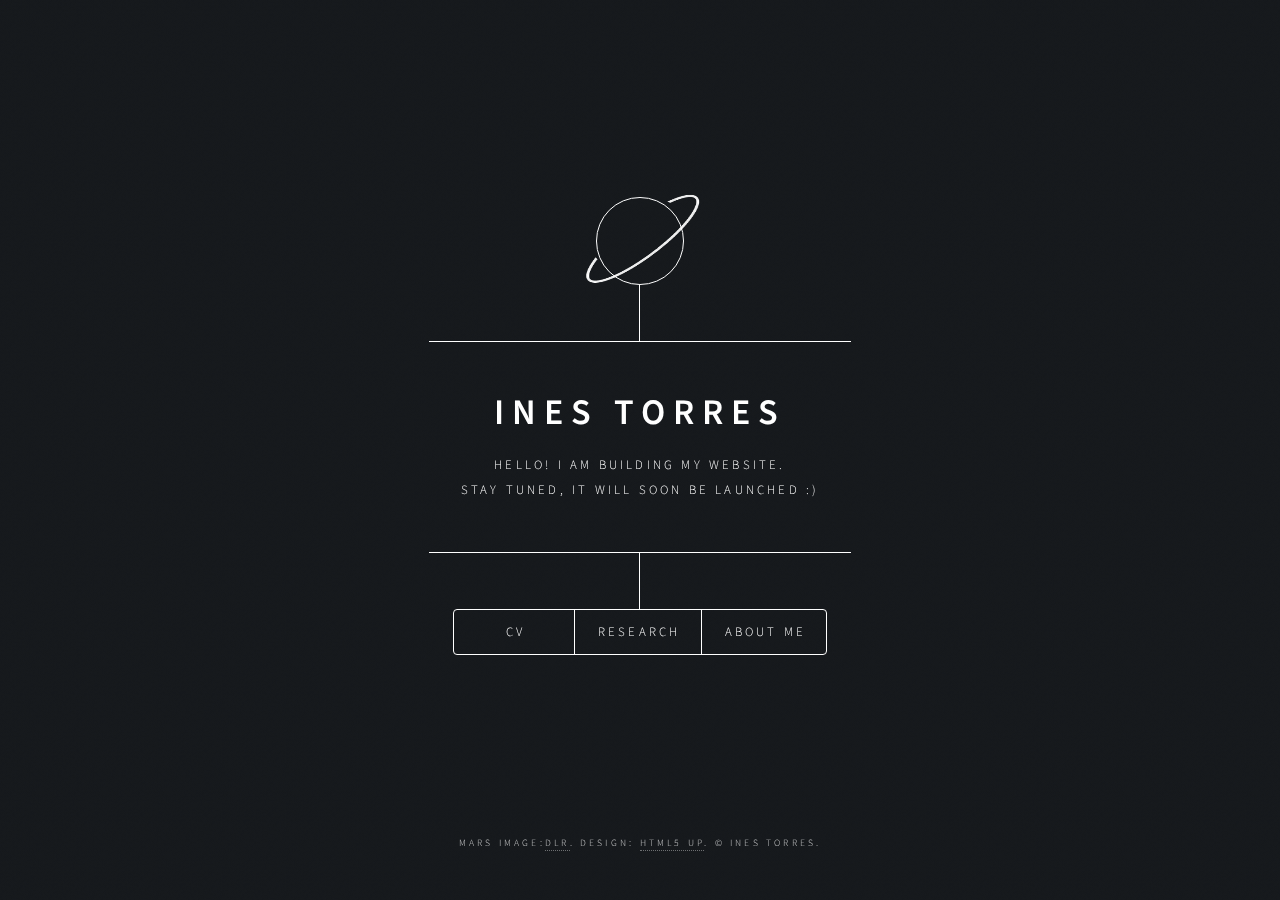
==== commit 317b500c: "index is now: CV | Research | About Me" ====
--- a/index.html
+++ b/index.html
@@ -33,8 +33,8 @@
 						<nav>
 							<ul>
 								<li><a href="#cv">CV</a></li>
-								<li><a href="research.html">Research</a></li>
-								<li><a href="#contact">Contact</a></li>
+								<li><a href="#research">Research</a></li>
+								<li><a href="#about-me">About me</a></li>
 								<!--
 								<li><a href="#elements">Elements</a></li>
 								-->
@@ -207,51 +207,20 @@
 								</section>
 							</article>
 
-						<!-- Research -->
-							
-							<!--<article id="research">
+						<!-- Research "research.html"-->
+							<article id="research">
 								<h2 class="major">Research</h2>
 								<span class="image main"><img src="images/pic02.jpg" alt="" /></span>
-								<p>About Mars -> button 'MORE' that links to a new page</p>
-								<p>About the Moon -> button 'MORE' that links to a new page</p>
-							</article>-->
-
-						<!-- About -->
-							<article id="about">
-								<h2 class="major">About</h2>
+								<p>Mars' Research -> button 'MORE' that links to a new page</p>
+								<p>Moon Research -> button 'MORE' that links to a new page</p>
+							</article>
+
+						<!-- About Me-->
+							<article id="about-me">
+								<h2 class="major">About Me</h2>
 								<span class="image main"><img src="images/pic03.jpg" alt="" /></span>
+								<p>Apart from Science...</p>
 								<p>Lorem ipsum dolor sit amet, consectetur et adipiscing elit. Praesent eleifend dignissim arcu, at eleifend sapien imperdiet ac. Aliquam erat volutpat. Praesent urna nisi, fringila lorem et vehicula lacinia quam. Integer sollicitudin mauris nec lorem luctus ultrices. Aliquam libero et malesuada fames ac ante ipsum primis in faucibus. Cras viverra ligula sit amet ex mollis mattis lorem ipsum dolor sit amet.</p>
-							</article>
-
-						<!-- Contact -->
-							<article id="contact">
-								<h2 class="major">Contact</h2>
-								<form method="post" action="#">
-									<div class="fields">
-										<div class="field half">
-											<label for="name">Name</label>
-											<input type="text" name="name" id="name" />
-										</div>
-										<div class="field half">
-											<label for="email">Email</label>
-											<input type="text" name="email" id="email" />
-										</div>
-										<div class="field">
-											<label for="message">Message</label>
-											<textarea name="message" id="message" rows="4"></textarea>
-										</div>
-									</div>
-									<ul class="actions">
-										<li><input type="submit" value="Send Message" class="primary" /></li>
-										<li><input type="reset" value="Reset" /></li>
-									</ul>
-								</form>
-								<ul class="icons">
-									<li><a href="#" class="icon brands fa-twitter"><span class="label">Twitter</span></a></li>
-									<li><a href="#" class="icon brands fa-facebook-f"><span class="label">Facebook</span></a></li>
-									<li><a href="#" class="icon brands fa-instagram"><span class="label">Instagram</span></a></li>
-									<li><a href="#" class="icon brands fa-github"><span class="label">GitHub</span></a></li>
-								</ul>
 							</article>
 
 						<!-- Elements -->
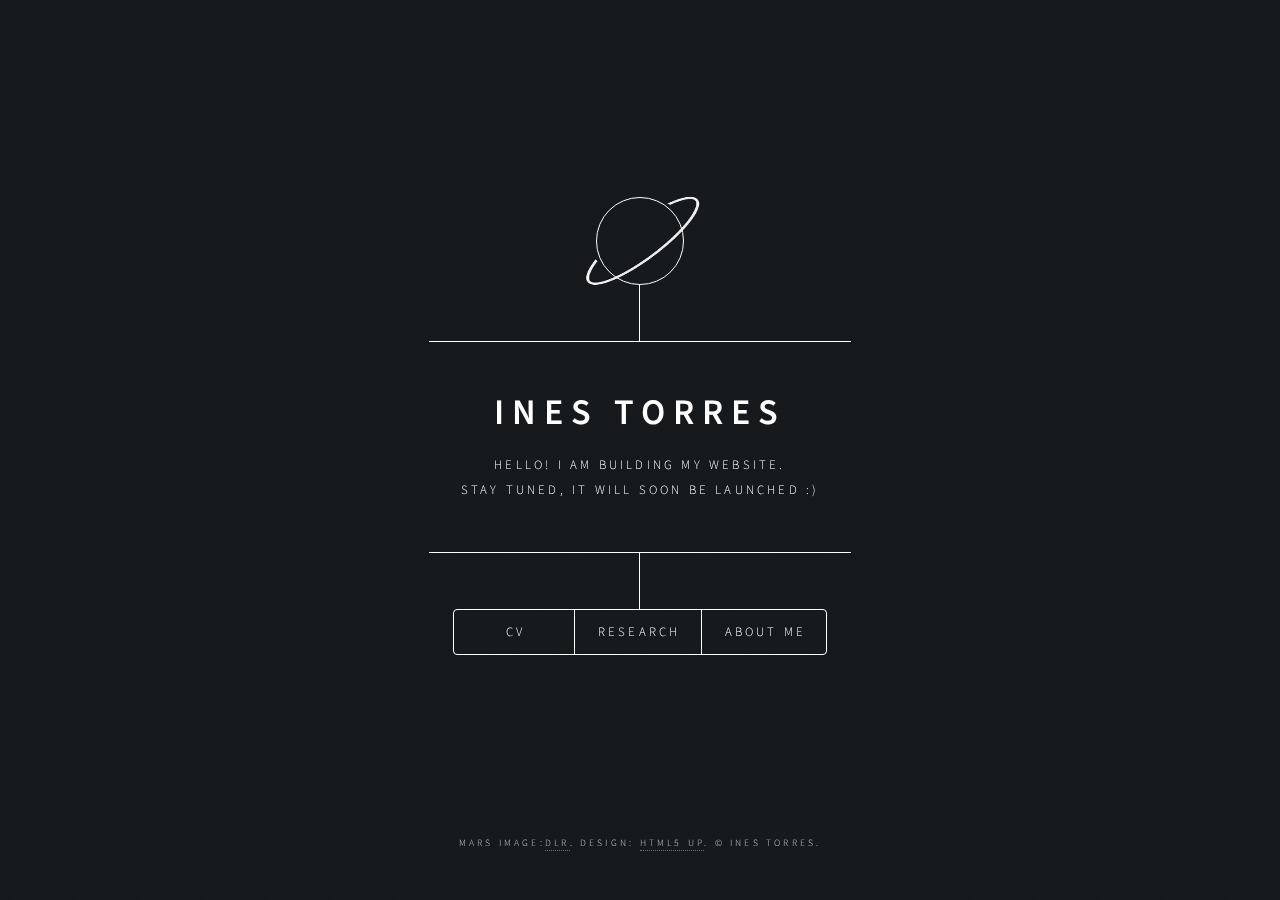
==== commit 94cfafb4: "planet-icon update" ====
--- a/index.html
+++ b/index.html
@@ -21,7 +21,7 @@
 				<!-- Header -->
 					<header id="header">
 						<div class="logo">
-							<img src="images/icons/ring.png" width="140%" height="110%" style="margin-left: -15px; margin-top: -7px;">
+							<img src="images/icons/ring.png" width="140%" height="110%" style="margin-left: -15px; margin-top: -5px;">
 						</div>
 						<div class="content">
 							<div class="inner">
@@ -101,20 +101,20 @@
 									
 									<!--YGT-->
 									<h4>
-										<span class="icon" title="netherlands"><img src="images/icons/netherlands.png" alt="" height="18" style="margin-bottom: -6px;"></span>
+										<span class="icon" title="netherlands"><img src="images/icons/netherlands.png" alt="" height="18" style="margin-bottom: -5px;"></span>
 										2 years: Sep 2021 - Sep 2023
 									</h4>
 										<title>Two Column Paragraph</title>		
 									</head>
 									<body>
 										<style> 
-											.logo-esa-NL {width: 10%; height: 100px; float: left; text-align: center; }
+											.logo-YGT {width: 10%; height: 100px; float: left; text-align: center; }
 											#img1 {display: block; margin-top:15px}
 											.content-YGT {margin-left:80px;}
-											.esa-YGT {overflow: hidden;}
-										</style>
-										<div class="esa-YGT">
-											<div class="logo-esa-NL">
+											.YGT {overflow: hidden;}
+										</style>
+										<div class="YGT">
+											<div class="logo-YGT">
 												<p> <img id="img1" src="images/icons/esa-logo-white.png" alt="" height="18" style="display: block;"/>
 												</p>
 											</div>
@@ -128,30 +128,30 @@
 													</ul>
 												</p>
 											</div>
-											</div>
+										</div>
 									</body><br>
 									
 									<!--M2 Intern-->
 									<h4>
-										<span class="icon" title="spain"><img src="images/icons/spain.png" alt="" height="18" style="margin-bottom: -6px;"></span>
+										<span class="icon" title="spain"><img src="images/icons/spain.png" alt="" height="18" style="margin-bottom: -5px;"></span>
 										6 months: March - Sep 2021</h4>
 									<head>
 										<title>Two Column Paragraph</title>		
 									</head>
 									<body>
 										<style> 
-											.logo-esa-SP {width: 10%; height: 100px; float: left; text-align: center; }
+											.logo-intern {width: 10%; height: 100px; float: left; text-align: center; }
 											#img2 {display: block; margin-top: 15px; }
 											.content-intern {margin-left:80px;}
-											.esa-intern {overflow: hidden;}
-										</style>
-										<div class="esa-intern">
-											<div class="logo-esa-SP">
+											.intern {overflow: hidden;}
+										</style>
+										<div class="intern">
+											<div class="logo-intern">
 												<p> <img id="img2" src="images/icons/esa-logo-white.png" alt="" height="18" style="display: block;"/>
 												</p>
 											</div>
 											<div class="content-intern">
-												<p >Intern - Master Thesis. <br>
+												<p > Master Thesis Intern. <br>
 													<i>European Space Agency, Spain.</i>
 													<ul style="font-size:small;"> 
 														<li style="margin-top: -20px;"> <b>Moon mapping</b> (Apollo Basin) based on mineralogy, geology and geomorphology criteria.  </li>
@@ -159,12 +159,12 @@
 													</ul>
 												</p>
 											</div>
-											</div>
+										</div>
 									</body><br>
 
 									<!--M1 Intern-->
 									<h4>
-										<span class="icon" title="france"><img src="images/icons/france.png" alt="" height="18" style="margin-bottom: -6px;"></span>
+										<span class="icon" title="france"><img src="images/icons/france.png" alt="" height="18" style="margin-bottom: -5px;"></span>
 										3 months: June - Aug 2020
 									</h4>
 									<head>
@@ -176,9 +176,9 @@
 											#img3 {display: block; margin-top: 10px; margin-left: -7px; }
 											#img4 {display: block; margin-top: -10px; margin-left: -12px; }
 											.content-IPAG {margin-left:80px;}
-											.IPAG-intern {overflow: hidden;}
-										</style>
-										<div class="IPAG-intern">
+											.IPAG {overflow: hidden;}
+										</style>
+										<div class="IPAG">
 											<div class="logo-IPAG">
 												<p> <img id="img3" src="images/icons/ipag-white.png" alt="" height="50" style="display: block;"/>
 													<img id="img4" src="images/icons/logo-cnrs.png" alt="" height="60" style="display: block;"/>
@@ -195,33 +195,213 @@
 													</ul>
 												</p>
 											</div>
-											</div>
+										</div>
 									</body>
-
+								</section>
+								<hr>
+
+								<!-- Education -->
+								<section>
+									<header>
+										<h2> Education </h2><br>
+									</header>
+									
+									<!--Mines Sainté-->
+									<h4>
+										<span class="icon" title="france"><img src="images/icons/france.png" alt="" height="18" style="margin-bottom: -5px;"></span>
+										3 years: 2018 - 2021
+									</h4>
+										<title>Two Column Paragraph</title>		
+									</head>
+									<body>
+										<style> 
+											.logo-mines {width: 10%; height: 100px; float: left; text-align: center; }
+											#img5 {display: block; margin-top:5px}
+											.content-mines {margin-left:70px;}
+											.mines {overflow: hidden;}
+										</style>
+										<div class="mines">
+											<div class="logo-mines">
+												<p> <img id="img5" src="images/icons/mines.png" alt="" height="45" style="display: block;"/>
+												</p>
+											</div>
+											<div class="content-mines">
+												<p >Master’s Degree in Science and Executive Engineering.<br>
+													<i>Ecole Nationale Supérieure des Mines de Saint-Etienne, France.</i>
+												</p>
+											</div>
+											</div>
+									</body>
+									
+									<!--Sapienza-->
+									<h4>
+										<span class="icon" title="italy"><img src="images/icons/italy.png" alt="" height="18" style="margin-bottom: -5px;"></span>
+										1 year: 2020 - 2021</h4>
+									<head>
+										<title>Two Column Paragraph</title>		
+									</head>
+									<body>
+										<style> 
+											.logo-Sapienza {width: 10%; height: 100px; float: left; text-align: center; }
+											#img6 {display: block; margin-top: 5px; }
+											.content-Sapienza {margin-left:70px;}
+											.Sapienza {overflow: hidden;}
+										</style>
+										<div class="Sapienza">
+											<div class="logo-Sapienza">
+												<p> <img id="img6" src="images/icons/sapienza.png" alt="" height="45" style="display: block;"/>
+												</p>
+											</div>
+											<div class="content-Sapienza">
+												<p><i>Erasmus</i> exchange: Astronomy and Astrophysics Master Course. <br>
+													<i>Sapienza University, Rome, Italy.</i>
+												</p>
+											</div>
+										</div>
+									</body>
+
+									<!--Kyutech-->
+									<h4>
+										<span class="icon" title="japan"><img src="images/icons/japan.png" alt="" height="18" style="margin-bottom: -5px;"></span>
+										6 months: Oct 2019 - March 2020
+									</h4>
+									<head>
+										<title>Two Column Paragraph</title>		
+									</head>
+									<body>
+										<style> 
+											.logo-kyutech {width: 10%; height: 100px; float: left; text-align: center; }
+											#img7 {display: block; margin-top: 10px; }
+											.content-kyutech {margin-left:70px;}
+											.kyutech {overflow: hidden;}
+										</style>
+										<div class="kyutech">
+											<div class="logo-kyutech">
+												<p> <img id="img7" src="images/icons/kyutech.png" alt="" height="35" style="display: block;"/>
+												</p>
+											</div>
+											<div class="content-kyutech">
+												<p >Academic exchange: Space Engineering Master Course. <br>
+													<i>Kyushu Institute of Technology (KYUTECH), Kitakyushu, Japan.</i>
+												</p>
+											</div>
+										</div>
+									</body>
 									
 									
+									<!--CPGE-->
+									<h4>
+										<span class="icon" title="france"><img src="images/icons/france.png" alt="" height="18" style="margin-bottom: -5px;"></span>
+										3 years: 2015 - 2018
+									</h4>
+									<head>
+										<title>Two Column Paragraph</title>		
+									</head>
+									<body>
+										<style> 
+											.logo-CPGE {width: 10%; height: 0px; float: left; text-align: center; }
+											#img8 {display: block; margin-top: 15px; }
+											.content-CPGE {margin-left:70px;}
+											.CPGE {overflow: hidden;}
+										</style>
+										<div class="CPGE">
+											<div class="logo-CPGE">
+												<p> <img id="img8" src="images/icons/CPGE.png" alt="" height="18" style="display: block;"/>
+												</p>
+											</div>
+											<div class="content-CPGE">
+												<p >Mathematics and Physics Undergraduate Studies. <br>
+													<i>CPGE filière MPSI-MP*, Lycée Chaptal, Paris, France.</i>
+												</p>
+											</div>
+										</div>
+									</body>
 									
-									
-									
-
-								</section>
+
+									<!--Bac-->
+									<h4 style="margin-top: -10px;">
+										<span class="icon" title="france"><img src="images/icons/france.png" alt="" height="18" style="margin-bottom: -5px;"></span>
+										July 2015
+									</h4>
+									<head>
+										<title>Two Column Paragraph</title>		
+									</head>
+									<body>
+										<style> 
+											.logo-CPGE {width: 10%; height: 100px; float: left; text-align: center; }
+											#img8 {display: block; margin-top: 15px; }
+											.content-CPGE {margin-left:70px;}
+											.CPGE {overflow: hidden;}
+										</style>
+										<div class="CPGE">
+											<div class="logo-CPGE">
+												<p> <img id="img8" src="images/icons/CPGE.png" alt="" height="18" style="display: block;"/>
+												</p>
+											</div>
+											<div class="content-CPGE">
+												<p> Scientific French Baccalaureate.<br>
+													<i>Lycée Condorcet, Paris, France.</i>
+												</p>
+											</div>
+										</div>
+									</body><br>
+
+								</section>
+
 							</article>
+
+
 
 						<!-- Research "research.html"-->
 							<article id="research">
-								<h2 class="major">Research</h2>
-								<span class="image main"><img src="images/pic02.jpg" alt="" /></span>
-								<p>Mars' Research -> button 'MORE' that links to a new page</p>
-								<p>Moon Research -> button 'MORE' that links to a new page</p>
+								<h2 class="major">Research</h2><br>
+								
+								<!-- Interests -->
+								<section>
+									<header>
+										<h3> Interests </h3><br>
+									</header>
+									<p>Mars -> image on the left. text on the right.
+														'MORE' button that links to a new page.</p>
+									<p>Moon -> image on the right. text on the left.
+														'MORE' button that links to a new page.</p>
+									<p>Astrobiology -> image on the right. text on the left.
+										'MORE' button that links to a new page.</p>
+								</section>
+								<hr>
+
+								<!-- Selected Publications -->
+								<section>
+									<header>
+										<h3> Publications </h3><br>
+									</header>
+									<p>List of</p>
+									<p>Publications</p>
+								</section>
+								<hr>
+
+								<!-- Workshops and Conferences -->
+								<section> 
+									<header>
+										<h3> Workshops and Conferences</h3><br>
+									</header>
+									<p>List of</p>
+									<p>Workshops and Conferences</p>
+								</section>
+								
+
 							</article>
+
+
 
 						<!-- About Me-->
 							<article id="about-me">
 								<h2 class="major">About Me</h2>
 								<span class="image main"><img src="images/pic03.jpg" alt="" /></span>
-								<p>Apart from Science...</p>
-								<p>Lorem ipsum dolor sit amet, consectetur et adipiscing elit. Praesent eleifend dignissim arcu, at eleifend sapien imperdiet ac. Aliquam erat volutpat. Praesent urna nisi, fringila lorem et vehicula lacinia quam. Integer sollicitudin mauris nec lorem luctus ultrices. Aliquam libero et malesuada fames ac ante ipsum primis in faucibus. Cras viverra ligula sit amet ex mollis mattis lorem ipsum dolor sit amet.</p>
+								<p>Apart from Science... some activities that I love to do :) </p>
 							</article>
+
+
 
 						<!-- Elements -->
 							<article id="elements">
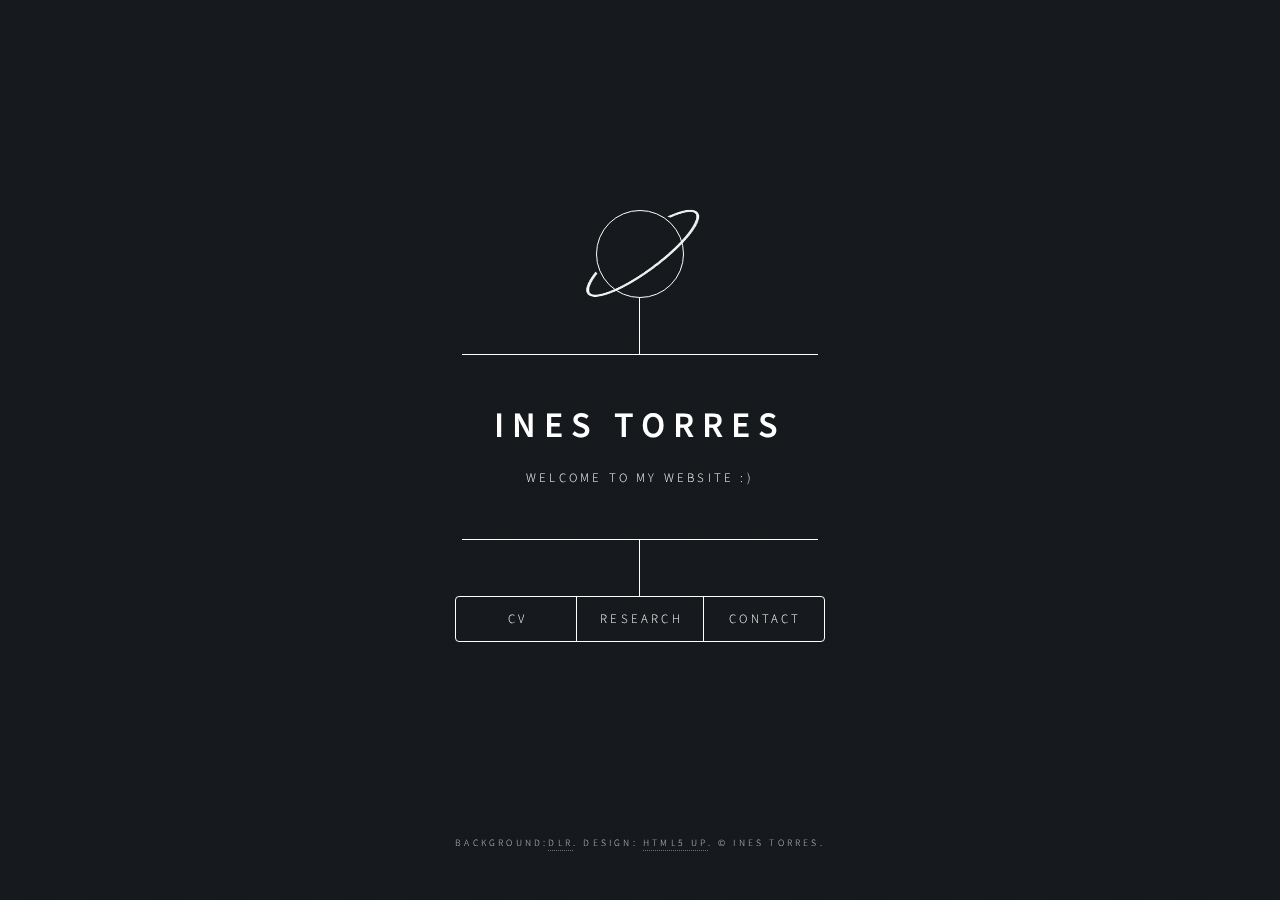
==== commit fcdef53b: "updates mars conf" ====
--- a/index.html
+++ b/index.html
@@ -26,18 +26,17 @@
 						<div class="content">
 							<div class="inner">
 								<h1>Ines Torres</h1>
-								<p> Hello! I am building my website.<br />
-								Stay tuned, it will soon be launched :)</p>
+								<p> Welcome to my website :) </p>
+								
 							</div>
 						</div>
 						<nav>
 							<ul>
 								<li><a href="#cv">CV</a></li>
 								<li><a href="#research">Research</a></li>
-								<li><a href="#about-me">About me</a></li>
-								<!--
-								<li><a href="#elements">Elements</a></li>
-								-->
+							<!--<li><a href="#about-me">About me</a></li>-->
+								<li><a href="#contact">Contact</a></li>
+							<!--<li><a href="#elements">Elements</a></li>-->
 							</ul>
 						</nav>
 					</header>
@@ -69,20 +68,19 @@
 													<li><a href="https://linkedin.com/in/in%C3%A8s-torres-a94b4b193" class="icon brands fa-linkedin" style="margin-top:10px">
 														<span class="label">LinkedIn</span></a></li>
 												</ul>
-												<h6><i class="fa fa-envelope-open fa-lg"></i> ines.torres@esa.int <br><br>
-													<i class="fa fa-map-pin fa-lg"></i>	Leiden, Netherlands <br><br>
+												<h6><i class="fa fa-map-pin fa-lg"></i>	Lyon, France <br><br>
 												<div class="logo">
 													I speak:
 													<span class="icon" title="french"><img src="images/icons/france.png" alt="" height="18" style="margin-bottom: -6px;"></span>
 													<span class="icon" title="spanish"><img src="images/icons/spain.png" alt="" height="18" style="margin-bottom: -6px;"></span>
 													<span class="icon" title="english"><img src="images/icons/uk.png" alt="" height="18" style="margin-bottom: -6px;"></span>
 													<span class="icon" title="italian"><img src="images/icons/italy.png" alt="" height="18" style="margin-bottom: -6px;"></span>
-													<span class="icon" title="german"><img src="images/icons/germany.png" alt="" height="18" style="margin-bottom: -6px;"></span>
+												<!--	<span class="icon" title="german"><img src="images/icons/germany.png" alt="" height="18" style="margin-bottom: -6px;"></span> -->
 												</div><br>
 												<div class="logo">
 													I am learning:
 													<span class="icon" title="japanese"><img src="images/icons/japan.png" alt="" height="18" style="margin-bottom: -6px;"></span>
-													<span class="icon" title="russian"><img src="images/icons/russia.png" alt="" height="18" style="margin-bottom: -6px;"></span>
+												<!--	<span class="icon" title="russian"><img src="images/icons/russia.png" alt="" height="18" style="margin-bottom: -6px;"></span> -->
 												</div>
 											</div></h6>
 											<div class="column2">
@@ -93,16 +91,214 @@
 									</body>
 								</section><hr style="margin-top: 50px;">
 								
+
+								<!-- Education -->
+								<section>
+									<header>
+										<h2 style="margin-top: -30px;"> Education </h2><br>
+									</header>
+
+
+									<!--PhD-->
+									<h4>
+										<span class="icon" title="france"><img src="images/icons/france.png" alt="" height="18" style="margin-bottom: -5px;"></span>
+										Oct 2023 - present
+									</h4>
+										<title>Two Column Paragraph</title>		
+									</head>
+									<body>
+										<style> 
+											.logo_lgltpe {width: 10%; height: 50px; float: left; text-align: center; }
+											#img5 {display: block; margin-top:5px; margin-left: 8px }
+											#img11 {display: block; margin-top: 2px; margin-left: 4px; }
+											.content-lgltpe {margin-left:70px; margin-top: -130px}
+											.lgltpe {overflow: hidden;}
+										</style>
+										<div class="lgltpe">
+											<div class="logo-lgltpe">
+												<p> <img id="img5" src="images/icons/logo_lgltpe.png" alt="" height="45" style="display: block;"/>
+													<img id="img11" src="images/icons/logo_eplanets.png" alt="" height="50" style="display: block;"/>
+												</p>
+											</div>
+											<div class="content-lgltpe">
+												<p >PhD Student: Study of Early Mars Noachian sedimentary record.<br>
+													<i>Laboratoire de Géologie de Lyon: Terre, Planètes, Environnement. </i>
+													<!--<ul style="font-size:small;">
+														<p style="margin-top: -20px; margin-left: -15px;"> Preparing the science operations for <b>Europe’s first Mars rover</b>:</p>
+													</ul> -->
+													<ul style="font-size:small;"> 
+														<li style="margin-top: -25px;">Subject: Characterization of Early Mars (Noachian) clays around Chryse Planitia:
+															from remote sensing data to ground-based spectroscopy.</li>
+														<li>Thesis Directors: Cathy Quantin-Nataf (LGL-TPE) & John Carter (IAS, LAM).</li>
+														<li>Funding: <a href="https://cordis.europa.eu/project/id/101045260">OCEANID ERC grant</a>.</li>
+													</ul>
+												</p>
+											</div>
+											</div>
+									</body>
+									
+
+									<!--Mines Sainté-->
+									<h4>
+										<span class="icon" title="france"><img src="images/icons/france.png" alt="" height="18" style="margin-bottom: -5px;"></span>
+										3 years: 2018 - 2021
+									</h4>
+										<title>Two Column Paragraph</title>		
+									</head>
+									<body>
+										<style> 
+											.logo-mines {width: 10%; height: 100px; float: left; text-align: center; }
+											#img6 {display: block; margin-top:5px; margin-left: 5px }
+											.content-mines {margin-left:70px;}
+											.mines {overflow: hidden;}
+										</style>
+										<div class="mines">
+											<div class="logo-mines">
+												<p> <img id="img6" src="images/icons/mines.png" alt="" height="45" style="display: block;"/>
+												</p>
+											</div>
+											<div class="content-mines">
+												<p >Master’s Degree in Science and Executive Engineering.<br>
+													<i>Ecole Nationale Supérieure des Mines de Saint-Etienne, France.</i>
+												</p>
+											</div>
+											</div>
+									</body>
+									
+									<!--Sapienza-->
+									<h4>
+										<span class="icon" title="italy"><img src="images/icons/italy.png" alt="" height="18" style="margin-bottom: -5px;"></span>
+										1 year: 2020 - 2021</h4>
+									<head>
+										<title>Two Column Paragraph</title>		
+									</head>
+									<body>
+										<style> 
+											.logo-Sapienza {width: 10%; height: 100px; float: left; text-align: center; }
+											#img7 {display: block; margin-top: 5px; margin-left: 10px }
+											.content-Sapienza {margin-left:70px;}
+											.Sapienza {overflow: hidden;}
+										</style>
+										<div class="Sapienza">
+											<div class="logo-Sapienza">
+												<p> <img id="img7" src="images/icons/sapienza.png" alt="" height="45" style="display: block;"/>
+												</p>
+											</div>
+											<div class="content-Sapienza">
+												<p><i>Erasmus</i> exchange: Astronomy and Astrophysics Master Course. <br>
+													<i>Sapienza University, Rome, Italy.</i>
+												</p>
+											</div>
+										</div>
+									</body>
+
+									<!--Kyutech-->
+									<h4>
+										<span class="icon" title="japan"><img src="images/icons/japan.png" alt="" height="18" style="margin-bottom: -5px;"></span>
+										6 months: Oct 2019 - March 2020
+									</h4>
+									<head>
+										<title>Two Column Paragraph</title>		
+									</head>
+									<body>
+										<style> 
+											.logo-kyutech {width: 10%; height: 100px; float: left; text-align: center; }
+											#img8 {display: block; margin-top: 7px; margin-left: 11px  }
+											.content-kyutech {margin-left:70px;}
+											.kyutech {overflow: hidden;}
+										</style>
+										<div class="kyutech">
+											<div class="logo-kyutech">
+												<p> <img id="img8" src="images/icons/kyutech.png" alt="" height="35" style="display: block;"/>
+												</p>
+											</div>
+											<div class="content-kyutech">
+												<p >Academic exchange: Space Engineering Master Course. <br>
+													<i>Kyushu Institute of Technology (KYUTECH), Kitakyushu, Japan.</i>
+												</p>
+											</div>
+										</div>
+									</body>
+									
+									
+									<!--CPGE-->
+									<h4>
+										<span class="icon" title="france"><img src="images/icons/france.png" alt="" height="18" style="margin-bottom: -5px;"></span>
+										3 years: 2015 - 2018
+									</h4>
+									<head>
+										<title>One Column Paragraph</title>		
+									</head>
+									<body>
+										<div class="content-CPGE" style="margin-left: 22px; margin-top: -5px">
+											<p>Mathematics and Physics Undergraduate Studies. <br>
+												<i>CPGE filière MPSI-MP*, Lycée Chaptal, Paris, France.</i>
+											</p>
+										</div>
+										<!-- <style> 
+											.logo-CPGE {width: 10%; height: 0px; float: left; text-align: center; }
+											#img8 {display: block; margin-top: 15px; }
+											.content-CPGE {margin-left:70px;}
+											.CPGE {overflow: hidden;}
+										</style>
+										<div class="CPGE">
+											<div class="logo-CPGE">
+												<p> <img id="img8" src="images/icons/CPGE.png" alt="" height="18" style="display: block;"/>
+												</p>
+											</div>
+										</div>
+									--></body>
+									
+
+									<!--Bac-->
+									<h4 style="margin-top: 40px;">
+										<span class="icon" title="france"><img src="images/icons/france.png" alt="" height="18" style="margin-bottom: -5px;"></span>
+										 July 2015: Scientific French Baccalaureate.
+									</h4>
+								</section>
+								<hr>
+								
 								<!-- Work -->
 								<section>
 									<header>
-										<h2> Work </h2><br>
+										<h2 style="margin-top: -30px;"> Work </h2><br>
 									</header>
+									
+									<!--Teaching-->
+									<h4>
+										<span class="icon" title="netherlands"><img src="images/icons/france.png" alt="" height="18" style="margin-bottom: -5px;"></span>
+										Oct 2023 - current
+									</h4>
+										<title>Two Column Paragraph</title>		
+									</head>
+									<body>
+										<style> 
+											.logo-UdL {width: 10%; height: 100px; float: left; text-align: center; }
+											#img10 {display: block; margin-top:0px; margin-left: 10px}
+											.content-UdL {margin-left:80px;}
+											.UdL {overflow: hidden;}
+										</style>
+										<div class="UdL">
+											<div class="logo-UdL">
+												<p> <img id="img10" src="images/icons/logo_UdL.png" alt="" height="60" style="display: block;"/>
+												</p>
+											</div>
+											<div class="content-UdL">
+												<p >Teaching Activities (ACE).
+													<i>Université Lyon 1, France.</i>
+													<ul style="font-size:small;">
+														<p style="margin-top: -20px; margin-left: -15px;">64h of annual teaching in Geosciences, Mathematics, Remote-sensing.</p>
+													</ul>
+												</p>
+											</div>
+										</div>
+									</body><br>
+									
 									
 									<!--YGT-->
 									<h4>
 										<span class="icon" title="netherlands"><img src="images/icons/netherlands.png" alt="" height="18" style="margin-bottom: -5px;"></span>
-										2 years: Sep 2021 - Sep 2023
+										2 years: Sept 2021 - Sept 2023
 									</h4>
 										<title>Two Column Paragraph</title>		
 									</head>
@@ -119,12 +315,16 @@
 												</p>
 											</div>
 											<div class="content-YGT">
-												<p >Young Graduate Trainee.<br>
-													<i>European Space Agency, Netherlands.</i>
+												<p >Young Graduate Trainee in the ExoMars Science Team.<br>
+													<i>European Space Agency, ESTEC, Netherlands.</i>
+													<ul style="font-size:small;">
+														<p style="margin-top: -20px; margin-left: -15px;"> Preparing the science operations for <b>Europe’s first Mars rover</b>:</p>
+													</ul>
 													<ul style="font-size:small;"> 
-														<li style="margin-top: -20px;">Preparation and simulation of <b>ExoMars science operations</b>: Europe's first Mars rover.</li>
-														<li>Process <b>orbital data</b> from the Oxia Planum landing site.</li>
-														<li>Assess future targets' <b>astrobiology potential</b> with micro-scale instrument teams.</li>
+														<li style="margin-top: -25px;">Development of a <b>remote-sensing</b> data repository of the Oxia Planum landing site
+															& integration to the science team <b>web-GIS (<a href="https://mmgis.cosmos.esa.int/">MMGIS</a>)</b> interface.</li>
+														<li>Assess target's <b>astrobiology potential</b> by developping  <b><a href="https://doi.org/10.5194/epsc2022-912">trade-off tools</a></b>.</li>
+														<li>Investigating the Molecular Assembly Index with the <a href="https://svs.gsfc.nasa.gov/20231">MOMA LD-MS</a> instrument.</li>
 													</ul>
 												</p>
 											</div>
@@ -134,7 +334,7 @@
 									<!--M2 Intern-->
 									<h4>
 										<span class="icon" title="spain"><img src="images/icons/spain.png" alt="" height="18" style="margin-bottom: -5px;"></span>
-										6 months: March - Sep 2021</h4>
+										6 months: March - Sept 2021</h4>
 									<head>
 										<title>Two Column Paragraph</title>		
 									</head>
@@ -151,11 +351,11 @@
 												</p>
 											</div>
 											<div class="content-intern">
-												<p > Master Thesis Intern. <br>
-													<i>European Space Agency, Spain.</i>
+												<p > Master Thesis Internship. <br>
+													<i>European Space Agency, ESAC, Spain.</i>
 													<ul style="font-size:small;"> 
-														<li style="margin-top: -20px;"> <b>Moon mapping</b> (Apollo Basin) based on mineralogy, geology and geomorphology criteria.  </li>
-														<li> Creation of an <a href="https://github.com/ines-torres/M3-data-processing"><b>open source repository</b> (python)</a> to process data from the Moon Mineralogy Mapper (M3) instrument.</li>
+														<li style="margin-top: -20px;"> <b>Moon mapping</b> of the Apollo Basin: <a href="https://doi.org/10.3847/PSJ/ad1108">Orgel C., Torres I. et al. 2024</a>.  </li>
+														<li> <b> <a href="https://github.com/ines-torres/M3-data-processing">Spectral data processing </a></b>of the Moon Mineralogy Mapper (M3) instrument.</li>
 													</ul>
 												</p>
 											</div>
@@ -173,8 +373,8 @@
 									<body>
 										<style> 
 											.logo-IPAG {width: 10%; height: 100px; float: left; text-align: center; }
-											#img3 {display: block; margin-top: 10px; margin-left: -7px; }
-											#img4 {display: block; margin-top: -10px; margin-left: -12px; }
+											#img3 {display: block; margin-top: 0px; margin-left: -7px; }
+											#img4 {display: block; margin-top: -15px; margin-left: -12px; }
 											.content-IPAG {margin-left:80px;}
 											.IPAG {overflow: hidden;}
 										</style>
@@ -185,178 +385,33 @@
 												</p>
 											</div>
 											<div class="content-IPAG">
-												<p >Intern. <br>
+												<p >Internship. <br>
 													<i>Institut de Planétologie et d’Astrophysique de Grenoble, France.</i>
+													<ul style="font-size:small;">
+														<p style="margin-top: -20px; margin-left: -15px;"> Validation of <b>Gaia Mission stellar spectra</b> before DR3 release.</p>
+													</ul>
+													<!--
 													<ul style="font-size:small;"> 
-														<li style="margin-top: -20px;"> Study of <b>Gaia Mission stellar spectra</b>, 
-															comparison with external data. </li>
+														<li style="margin-top: -20px;">  </li>
 														<li>First validations and <b>statistical analysis</b> of the third Gaia
 															Data Release DR3 photometry and radial velocity. </li>
-													</ul>
+													</ul>-->
 												</p>
 											</div>
 										</div>
 									</body>
 								</section>
-								<hr>
-
-								<!-- Education -->
-								<section>
-									<header>
-										<h2> Education </h2><br>
-									</header>
-									
-									<!--Mines Sainté-->
-									<h4>
-										<span class="icon" title="france"><img src="images/icons/france.png" alt="" height="18" style="margin-bottom: -5px;"></span>
-										3 years: 2018 - 2021
-									</h4>
-										<title>Two Column Paragraph</title>		
-									</head>
-									<body>
-										<style> 
-											.logo-mines {width: 10%; height: 100px; float: left; text-align: center; }
-											#img5 {display: block; margin-top:5px}
-											.content-mines {margin-left:70px;}
-											.mines {overflow: hidden;}
-										</style>
-										<div class="mines">
-											<div class="logo-mines">
-												<p> <img id="img5" src="images/icons/mines.png" alt="" height="45" style="display: block;"/>
-												</p>
-											</div>
-											<div class="content-mines">
-												<p >Master’s Degree in Science and Executive Engineering.<br>
-													<i>Ecole Nationale Supérieure des Mines de Saint-Etienne, France.</i>
-												</p>
-											</div>
-											</div>
-									</body>
-									
-									<!--Sapienza-->
-									<h4>
-										<span class="icon" title="italy"><img src="images/icons/italy.png" alt="" height="18" style="margin-bottom: -5px;"></span>
-										1 year: 2020 - 2021</h4>
-									<head>
-										<title>Two Column Paragraph</title>		
-									</head>
-									<body>
-										<style> 
-											.logo-Sapienza {width: 10%; height: 100px; float: left; text-align: center; }
-											#img6 {display: block; margin-top: 5px; }
-											.content-Sapienza {margin-left:70px;}
-											.Sapienza {overflow: hidden;}
-										</style>
-										<div class="Sapienza">
-											<div class="logo-Sapienza">
-												<p> <img id="img6" src="images/icons/sapienza.png" alt="" height="45" style="display: block;"/>
-												</p>
-											</div>
-											<div class="content-Sapienza">
-												<p><i>Erasmus</i> exchange: Astronomy and Astrophysics Master Course. <br>
-													<i>Sapienza University, Rome, Italy.</i>
-												</p>
-											</div>
-										</div>
-									</body>
-
-									<!--Kyutech-->
-									<h4>
-										<span class="icon" title="japan"><img src="images/icons/japan.png" alt="" height="18" style="margin-bottom: -5px;"></span>
-										6 months: Oct 2019 - March 2020
-									</h4>
-									<head>
-										<title>Two Column Paragraph</title>		
-									</head>
-									<body>
-										<style> 
-											.logo-kyutech {width: 10%; height: 100px; float: left; text-align: center; }
-											#img7 {display: block; margin-top: 10px; }
-											.content-kyutech {margin-left:70px;}
-											.kyutech {overflow: hidden;}
-										</style>
-										<div class="kyutech">
-											<div class="logo-kyutech">
-												<p> <img id="img7" src="images/icons/kyutech.png" alt="" height="35" style="display: block;"/>
-												</p>
-											</div>
-											<div class="content-kyutech">
-												<p >Academic exchange: Space Engineering Master Course. <br>
-													<i>Kyushu Institute of Technology (KYUTECH), Kitakyushu, Japan.</i>
-												</p>
-											</div>
-										</div>
-									</body>
-									
-									
-									<!--CPGE-->
-									<h4>
-										<span class="icon" title="france"><img src="images/icons/france.png" alt="" height="18" style="margin-bottom: -5px;"></span>
-										3 years: 2015 - 2018
-									</h4>
-									<head>
-										<title>Two Column Paragraph</title>		
-									</head>
-									<body>
-										<style> 
-											.logo-CPGE {width: 10%; height: 0px; float: left; text-align: center; }
-											#img8 {display: block; margin-top: 15px; }
-											.content-CPGE {margin-left:70px;}
-											.CPGE {overflow: hidden;}
-										</style>
-										<div class="CPGE">
-											<div class="logo-CPGE">
-												<p> <img id="img8" src="images/icons/CPGE.png" alt="" height="18" style="display: block;"/>
-												</p>
-											</div>
-											<div class="content-CPGE">
-												<p >Mathematics and Physics Undergraduate Studies. <br>
-													<i>CPGE filière MPSI-MP*, Lycée Chaptal, Paris, France.</i>
-												</p>
-											</div>
-										</div>
-									</body>
-									
-
-									<!--Bac-->
-									<h4 style="margin-top: -10px;">
-										<span class="icon" title="france"><img src="images/icons/france.png" alt="" height="18" style="margin-bottom: -5px;"></span>
-										July 2015
-									</h4>
-									<head>
-										<title>Two Column Paragraph</title>		
-									</head>
-									<body>
-										<style> 
-											.logo-CPGE {width: 10%; height: 100px; float: left; text-align: center; }
-											#img8 {display: block; margin-top: 15px; }
-											.content-CPGE {margin-left:70px;}
-											.CPGE {overflow: hidden;}
-										</style>
-										<div class="CPGE">
-											<div class="logo-CPGE">
-												<p> <img id="img8" src="images/icons/CPGE.png" alt="" height="18" style="display: block;"/>
-												</p>
-											</div>
-											<div class="content-CPGE">
-												<p> Scientific French Baccalaureate.<br>
-													<i>Lycée Condorcet, Paris, France.</i>
-												</p>
-											</div>
-										</div>
-									</body><br>
-
-								</section>
+								
 
 							</article>
 
 
 
-						<!-- Research "research.html"-->
+						<!-- Research "research.html"---------------------------------------------------------------------->
 							<article id="research">
-								<h2 class="major">Research</h2><br>
 								
 								<!-- Interests -->
+								<!--
 								<section>
 									<header>
 										<h3> Interests </h3><br>
@@ -367,26 +422,110 @@
 														'MORE' button that links to a new page.</p>
 									<p>Astrobiology -> image on the right. text on the left.
 										'MORE' button that links to a new page.</p>
+									</section>
+								<hr>-->
+
+							<!-- Publications ---------------------------------------------------------------------------->
+								<section>
+									<header>
+										<h3 class="major">Publications</h3>
+									</header>
+									<ul style="font-size:small; margin-top: -10px"> 
+										<li> Orgel C., <b>Torres I.</b>, Besse S., van der Bogert C. H., Bahia R., Prissang R., Ivanov M. A., Hiesinger H., 
+										Michae, G., Pasckert J. H., El Yazidi M., Bradak B., & Walter S. H. G. (<b>2024</b>). 
+										Characterization of High- priority Landing Sites for Robotic Exploration Missions in the Apollo Basin, Moon. 
+										The Planetary Science Journal, 5(2), 29. <a href="https://doi.org/10.3847/PSJ/ad1108">https://doi.org/10.3847/PSJ/ad1108</a>.
+										<br> <br>
+										</li> 
+										<li>Fawdon P., Orgel C., Adeli S., Balme M., Calef F. J., Davis J. M., … , <b>Torres I.</b>, … , Zorzano M. P. (<b>2024</b>). 
+											The high-resolution map of Oxia Planum, Mars; the landing site of the ExoMars Rosalind Franklin rover mission.
+											Journal of Maps, 20(1). <a href="https://doi.org/10.1080/17445647.2024.2302361">https://doi.org/10.1080/17445647.2024.2302361</a></li>
+											<br>
+									</ul>	
 								</section>
 								<hr>
 
-								<!-- Selected Publications -->
-								<section>
-									<header>
-										<h3> Publications </h3><br>
-									</header>
-									<p>List of</p>
-									<p>Publications</p>
-								</section>
-								<hr>
-
-								<!-- Workshops and Conferences -->
+							<!-- Conference Abstracts --------------------------------------------------------------------->
 								<section> 
 									<header>
-										<h3> Workshops and Conferences</h3><br>
+										<h3 class="major">Conference Abstracts & Posters</h3>
 									</header>
-									<p>List of</p>
-									<p>Workshops and Conferences</p>
+									
+									<!-- Tenth International Mars Conference -->
+									<body>
+										<style> 
+											.poster-Mars2024 {width: 35%; height: 200px; float: left; text-align: center; }
+											#img2 {display: block; margin-top: 15px; }
+											.content-Mars2024 {margin-left:80px;}
+											.Mars2024 {overflow: hidden;}
+										</style>
+										<div class="Mars2024">
+											<div class="poster-Mars2024">
+												<p>
+													<img id="poster-Mars2024" src="pdf/poster_MarsConf.pdf" height="170" style="display: block;" />
+												</p>
+											</div>
+											<div class="content-Mars2024">
+												<p > Mars Tenth International Conference, 2024, <i>Pasadena, US</i>. 
+													<ul style="font-size:small; margin-top: -15px"> 
+														<b>Torres I.</b>, Carter J., Quantin-Nataf C., Volat M. and Millot C.,
+														Extent and Nature of Clay-Rich Deposits: from Oxia Planum to Mawrth Vallis. <br><br>
+														<a href="https://www.hou.usra.edu/meetings/tenthmars2024/pdf/3274.pdf">⨠ Link to the abstract</a>.
+													</ul>
+												</p>
+											</div>
+										</div>
+									</body><br>
+									
+									
+									<!-- BEACON 2023  -->
+									<body>
+										<style> 
+											.poster-Beacon2023 {width: 35%; height: 200px; float: left; text-align: right; }
+											.content-Beacon2023 {margin-left:80px;}
+											.Beacon2023 {overflow: hidden;}
+										</style>
+										<div class="Beacon2023">
+											<div class="poster-Beacon2023">
+												<p> <img id="poster-Beacon2023" src="images/poster-BEACON2023.png" height="170" style="display: block; margin-left: 15px"/>
+												</p>
+											</div>
+											<div class="content-Beacon2023">
+												<p > BEACON, 2023, <i>La Palma, Spain</i>. 
+													<ul style="font-size:small; margin-top: -15px"> 
+														<b>Torres I.</b>, Vago J. L., Sefton-Nash E., Goesmann F. and the MOMA Team, 
+														ExoMars: Detecting biosignatures using the molecular assembly index with MOMA.
+													</ul>
+												</p>
+											</div>
+										</div>
+									</body><br>
+									
+									
+									<!-- EPSC 2022 -->
+									<body>
+										<style> 
+											.poster-EPSC2022 {width: 35%; height: 200px; float: left; text-align: center; }
+											#img2 {display: block; margin-top: 15px; }
+											.content-EPSC2022 {margin-left:80px;}
+											.EPSC2022 {overflow: hidden;}
+										</style>
+										<div class="EPSC2022">
+											<div class="poster-EPSC2022">
+												<p> <img id="poster-Mars2024" src="images/poster-EPSC2022.png" height="160" style="display: block; margin-left: 15px"/>
+												</p>
+											</div>
+											<div class="content-EPSC2022">
+												<p > EPSC, 2022, <i>Granada, Spain</i>. 
+													<ul style="font-size:small; margin-top: -15px"> 
+														<b>Torres I.</b>, Sefton-Nash E., and Vago J. L., Trade-Off Tools to Quantify Biosignature 
+														Potentials for the future ExoMars Rosalind Franklin Rover Mission, EPSC 2022, Spain.
+														<a href="https://doi.org/10.5194/epsc2022-912">https://doi.org/10.5194/epsc2022-912</a>.
+													</ul>
+												</p>
+											</div>
+										</div>
+									</body><br>
 								</section>
 								
 
@@ -394,16 +533,56 @@
 
 
 
-						<!-- About Me-->
+					<!-- About Me ---------------------------------------------------------------------------->
+						 <!--
 							<article id="about-me">
 								<h2 class="major">About Me</h2>
 								<span class="image main"><img src="images/pic03.jpg" alt="" /></span>
 								<p>Apart from Science... some activities that I love to do :) </p>
 							</article>
-
+						-->
+
+					<!-- Contact ----------------------------------------------------------------------------->
+							<article id="contact">
+								
+								<h3 class="major">Contact</h3>
+								<span class="image main"><img src="images/lander.png" alt="" style="margin-top: -10px" /></span>
+								<p>You can send an email to <a href="mailto: ines.torres-aure@univ-lyon1.fr">ines.torres-aure@univ-lyon1.fr</a>
+								
+								<!--	<br>... or simply a message bellow:
+								</p>
+								<section>
+									<form method="post" action="#">
+										<div class="fields">
+											<div class="field half">
+												<label for="demo-name">Name</label>
+												<input type="text" name="demo-name" id="demo-name" value="" placeholder="Your Name" />
+											</div>
+											<div class="field half">
+												<label for="demo-email">Email</label>
+												<input type="email" name="demo-email" id="demo-email" value="" placeholder="your_email@untitled.com" />
+											</div>
+											<div class="field">
+												<label for="demo-message">Message</label>
+												<textarea name="demo-message" id="demo-message" placeholder="Enter your message" rows="6"></textarea>
+											</div>
+											<div class="field half">
+												<input type="checkbox" id="demo-copy" name="demo-copy">
+												<label for="demo-copy">Email me a copy</label>
+											</div>
+										</div>
+										<ul class="actions">
+											<li><input type="submit" value="Send Message" class="primary" /></li>
+											<li><input type="reset" value="Reset" /></li>
+										</ul>
+									</form>
+								</section> -->
+							</article>
+						
 
 
 						<!-- Elements -->
+						 <!--
 							<article id="elements">
 								<h2 class="major">Elements</h2>
 
@@ -658,13 +837,14 @@
 								</section>
 
 							</article>
+							-->
 
 					</div>
 
 				<!-- Footer -->
 					<footer id="footer">
 						<p class="copyright"> 
-							Mars Image:<a href="https://www.dlr.de/content/en/images/2019/3/mars-global-overview.html">DLR</a>.
+							Background:<a href="https://www.dlr.de/content/en/images/2019/3/mars-global-overview.html">DLR</a>.
 							Design: <a href="https://html5up.net">HTML5 UP</a>.
 							&copy; Ines Torres. 
 						</p>
